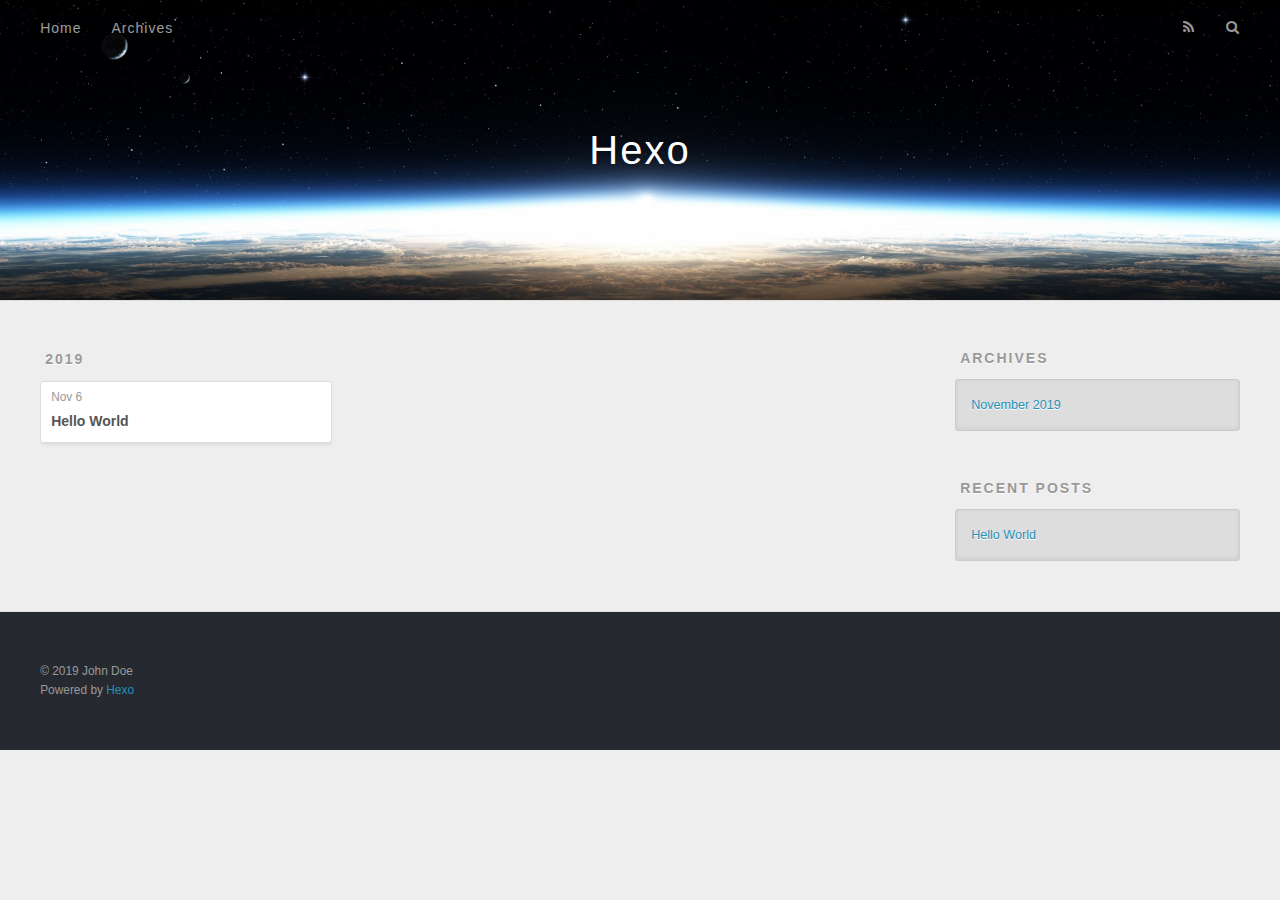
==== archives/index.html @ b340e349 "Site updated: 2019-11-06 11:06:45" ====
<!DOCTYPE html>
<html>
<head>
  <meta charset="utf-8">
  

  
  <title>Archives | Hexo</title>
  <meta name="viewport" content="width=device-width, initial-scale=1, maximum-scale=1">
  <meta property="og:type" content="website">
<meta property="og:title" content="Hexo">
<meta property="og:url" content="http:&#x2F;&#x2F;yoursite.com&#x2F;archives&#x2F;index.html">
<meta property="og:site_name" content="Hexo">
<meta property="og:locale" content="en">
<meta name="twitter:card" content="summary">
  
    <link rel="alternate" href="/atom.xml" title="Hexo" type="application/atom+xml">
  
  
    <link rel="icon" href="/favicon.png">
  
  
    <link href="//fonts.googleapis.com/css?family=Source+Code+Pro" rel="stylesheet" type="text/css">
  
  <link rel="stylesheet" href="/css/style.css">
</head>

<body>
  <div id="container">
    <div id="wrap">
      <header id="header">
  <div id="banner"></div>
  <div id="header-outer" class="outer">
    <div id="header-title" class="inner">
      <h1 id="logo-wrap">
        <a href="/" id="logo">Hexo</a>
      </h1>
      
    </div>
    <div id="header-inner" class="inner">
      <nav id="main-nav">
        <a id="main-nav-toggle" class="nav-icon"></a>
        
          <a class="main-nav-link" href="/">Home</a>
        
          <a class="main-nav-link" href="/archives">Archives</a>
        
      </nav>
      <nav id="sub-nav">
        
          <a id="nav-rss-link" class="nav-icon" href="/atom.xml" title="RSS Feed"></a>
        
        <a id="nav-search-btn" class="nav-icon" title="Search"></a>
      </nav>
      <div id="search-form-wrap">
        <form action="//google.com/search" method="get" accept-charset="UTF-8" class="search-form"><input type="search" name="q" class="search-form-input" placeholder="Search"><button type="submit" class="search-form-submit">&#xF002;</button><input type="hidden" name="sitesearch" value="http://yoursite.com"></form>
      </div>
    </div>
  </div>
</header>
      <div class="outer">
        <section id="main">
  
  
    
    
      
      
      <section class="archives-wrap">
        <div class="archive-year-wrap">
          <a href="/archives/2019" class="archive-year">2019</a>
        </div>
        <div class="archives">
    
    <article class="archive-article archive-type-post">
  <div class="archive-article-inner">
    <header class="archive-article-header">
      <a href="/2019/11/06/hello-world/" class="archive-article-date">
  <time datetime="2019-11-05T23:53:59.332Z" itemprop="datePublished">Nov 6</time>
</a>
      
  
    <h1 itemprop="name">
      <a class="archive-article-title" href="/2019/11/06/hello-world/">Hello World</a>
    </h1>
  

    </header>
  </div>
</article>
  
  
    </div></section>
  


</section>
        
          <aside id="sidebar">
  
    

  
    

  
    
  
    
  <div class="widget-wrap">
    <h3 class="widget-title">Archives</h3>
    <div class="widget">
      <ul class="archive-list"><li class="archive-list-item"><a class="archive-list-link" href="/archives/2019/11/">November 2019</a></li></ul>
    </div>
  </div>


  
    
  <div class="widget-wrap">
    <h3 class="widget-title">Recent Posts</h3>
    <div class="widget">
      <ul>
        
          <li>
            <a href="/2019/11/06/hello-world/">Hello World</a>
          </li>
        
      </ul>
    </div>
  </div>

  
</aside>
        
      </div>
      <footer id="footer">
  
  <div class="outer">
    <div id="footer-info" class="inner">
      &copy; 2019 John Doe<br>
      Powered by <a href="http://hexo.io/" target="_blank">Hexo</a>
    </div>
  </div>
</footer>
    </div>
    <nav id="mobile-nav">
  
    <a href="/" class="mobile-nav-link">Home</a>
  
    <a href="/archives" class="mobile-nav-link">Archives</a>
  
</nav>
    

<script src="//ajax.googleapis.com/ajax/libs/jquery/2.0.3/jquery.min.js"></script>


  <link rel="stylesheet" href="/fancybox/jquery.fancybox.css">
  <script src="/fancybox/jquery.fancybox.pack.js"></script>


<script src="/js/script.js"></script>



  </div>
</body>
</html>
---- css/style.css ----
body {
  width: 100%;
}
body:before,
body:after {
  content: "";
  display: table;
}
body:after {
  clear: both;
}
html,
body,
div,
span,
applet,
object,
iframe,
h1,
h2,
h3,
h4,
h5,
h6,
p,
blockquote,
pre,
a,
abbr,
acronym,
address,
big,
cite,
code,
del,
dfn,
em,
img,
ins,
kbd,
q,
s,
samp,
small,
strike,
strong,
sub,
sup,
tt,
var,
dl,
dt,
dd,
ol,
ul,
li,
fieldset,
form,
label,
legend,
table,
caption,
tbody,
tfoot,
thead,
tr,
th,
td {
  margin: 0;
  padding: 0;
  border: 0;
  outline: 0;
  font-weight: inherit;
  font-style: inherit;
  font-family: inherit;
  font-size: 100%;
  vertical-align: baseline;
}
body {
  line-height: 1;
  color: #000;
  background: #fff;
}
ol,
ul {
  list-style: none;
}
table {
  border-collapse: separate;
  border-spacing: 0;
  vertical-align: middle;
}
caption,
th,
td {
  text-align: left;
  font-weight: normal;
  vertical-align: middle;
}
a img {
  border: none;
}
input,
button {
  margin: 0;
  padding: 0;
}
input::-moz-focus-inner,
button::-moz-focus-inner {
  border: 0;
  padding: 0;
}
@font-face {
  font-family: FontAwesome;
  font-style: normal;
  font-weight: normal;
  src: url("fonts/fontawesome-webfont.eot?v=#4.0.3");
  src: url("fonts/fontawesome-webfont.eot?#iefix&v=#4.0.3") format("embedded-opentype"), url("fonts/fontawesome-webfont.woff?v=#4.0.3") format("woff"), url("fonts/fontawesome-webfont.ttf?v=#4.0.3") format("truetype"), url("fonts/fontawesome-webfont.svg#fontawesomeregular?v=#4.0.3") format("svg");
}
html,
body,
#container {
  height: 100%;
}
body {
  background: #eee;
  font: 14px -apple-system, BlinkMacSystemFont, "Segoe UI", "Roboto", "Oxygen", "Ubuntu", "Cantarell", "Fira Sans", "Droid Sans", "Helvetica Neue", sans-serif;
  -webkit-text-size-adjust: 100%;
}
.outer {
  max-width: 1220px;
  margin: 0 auto;
  padding: 0 20px;
}
.outer:before,
.outer:after {
  content: "";
  display: table;
}
.outer:after {
  clear: both;
}
.inner {
  display: inline;
  float: left;
  width: 98.33333333333333%;
  margin: 0 0.833333333333333%;
}
.left,
.alignleft {
  float: left;
}
.right,
.alignright {
  float: right;
}
.clear {
  clear: both;
}
#container {
  position: relative;
}
.mobile-nav-on {
  overflow: hidden;
}
#wrap {
  height: 100%;
  width: 100%;
  position: absolute;
  top: 0;
  left: 0;
  -webkit-transition: 0.2s ease-out;
  -moz-transition: 0.2s ease-out;
  -ms-transition: 0.2s ease-out;
  transition: 0.2s ease-out;
  z-index: 1;
  background: #eee;
}
.mobile-nav-on #wrap {
  left: 280px;
}
@media screen and (min-width: 768px) {
  #main {
    display: inline;
    float: left;
    width: 73.33333333333333%;
    margin: 0 0.833333333333333%;
  }
}
.article-date,
.article-category-link,
.archive-year,
.widget-title {
  text-decoration: none;
  text-transform: uppercase;
  letter-spacing: 2px;
  color: #999;
  margin-bottom: 1em;
  margin-left: 5px;
  line-height: 1em;
  text-shadow: 0 1px #fff;
  font-weight: bold;
}
.article-inner,
.archive-article-inner {
  background: #fff;
  -webkit-box-shadow: 1px 2px 3px #ddd;
  box-shadow: 1px 2px 3px #ddd;
  border: 1px solid #ddd;
  border-radius: 3px;
}
.article-entry h1,
.widget h1 {
  font-size: 2em;
}
.article-entry h2,
.widget h2 {
  font-size: 1.5em;
}
.article-entry h3,
.widget h3 {
  font-size: 1.3em;
}
.article-entry h4,
.widget h4 {
  font-size: 1.2em;
}
.article-entry h5,
.widget h5 {
  font-size: 1em;
}
.article-entry h6,
.widget h6 {
  font-size: 1em;
  color: #999;
}
.article-entry hr,
.widget hr {
  border: 1px dashed #ddd;
}
.article-entry strong,
.widget strong {
  font-weight: bold;
}
.article-entry em,
.widget em,
.article-entry cite,
.widget cite {
  font-style: italic;
}
.article-entry sup,
.widget sup,
.article-entry sub,
.widget sub {
  font-size: 0.75em;
  line-height: 0;
  position: relative;
  vertical-align: baseline;
}
.article-entry sup,
.widget sup {
  top: -0.5em;
}
.article-entry sub,
.widget sub {
  bottom: -0.2em;
}
.article-entry small,
.widget small {
  font-size: 0.85em;
}
.article-entry acronym,
.widget acronym,
.article-entry abbr,
.widget abbr {
  border-bottom: 1px dotted;
}
.article-entry ul,
.widget ul,
.article-entry ol,
.widget ol,
.article-entry dl,
.widget dl {
  margin: 0 20px;
  line-height: 1.6em;
}
.article-entry ul ul,
.widget ul ul,
.article-entry ol ul,
.widget ol ul,
.article-entry ul ol,
.widget ul ol,
.article-entry ol ol,
.widget ol ol {
  margin-top: 0;
  margin-bottom: 0;
}
.article-entry ul,
.widget ul {
  list-style: disc;
}
.article-entry ol,
.widget ol {
  list-style: decimal;
}
.article-entry dt,
.widget dt {
  font-weight: bold;
}
#header {
  height: 300px;
  position: relative;
  border-bottom: 1px solid #ddd;
}
#header:before,
#header:after {
  content: "";
  position: absolute;
  left: 0;
  right: 0;
  height: 40px;
}
#header:before {
  top: 0;
  background: -webkit-linear-gradient(rgba(0,0,0,0.2), transparent);
  background: -moz-linear-gradient(rgba(0,0,0,0.2), transparent);
  background: -ms-linear-gradient(rgba(0,0,0,0.2), transparent);
  background: linear-gradient(rgba(0,0,0,0.2), transparent);
}
#header:after {
  bottom: 0;
  background: -webkit-linear-gradient(transparent, rgba(0,0,0,0.2));
  background: -moz-linear-gradient(transparent, rgba(0,0,0,0.2));
  background: -ms-linear-gradient(transparent, rgba(0,0,0,0.2));
  background: linear-gradient(transparent, rgba(0,0,0,0.2));
}
#header-outer {
  height: 100%;
  position: relative;
}
#header-inner {
  position: relative;
  overflow: hidden;
}
#banner {
  position: absolute;
  top: 0;
  left: 0;
  width: 100%;
  height: 100%;
  background: url("images/banner.jpg") center #000;
  -webkit-background-size: cover;
  -moz-background-size: cover;
  background-size: cover;
  z-index: -1;
}
#header-title {
  text-align: center;
  height: 40px;
  position: absolute;
  top: 50%;
  left: 0;
  margin-top: -20px;
}
#logo,
#subtitle {
  text-decoration: none;
  color: #fff;
  font-weight: 300;
  text-shadow: 0 1px 4px rgba(0,0,0,0.3);
}
#logo {
  font-size: 40px;
  line-height: 40px;
  letter-spacing: 2px;
}
#subtitle {
  font-size: 16px;
  line-height: 16px;
  letter-spacing: 1px;
}
#subtitle-wrap {
  margin-top: 16px;
}
#main-nav {
  float: left;
  margin-left: -15px;
}
.nav-icon,
.main-nav-link {
  float: left;
  color: #fff;
  opacity: 0.6;
  text-decoration: none;
  text-shadow: 0 1px rgba(0,0,0,0.2);
  -webkit-transition: opacity 0.2s;
  -moz-transition: opacity 0.2s;
  -ms-transition: opacity 0.2s;
  transition: opacity 0.2s;
  display: block;
  padding: 20px 15px;
}
.nav-icon:hover,
.main-nav-link:hover {
  opacity: 1;
}
.nav-icon {
  font-family: FontAwesome;
  text-align: center;
  font-size: 14px;
  width: 14px;
  height: 14px;
  padding: 20px 15px;
  position: relative;
  cursor: pointer;
}
.main-nav-link {
  font-weight: 300;
  letter-spacing: 1px;
}
@media screen and (max-width: 479px) {
  .main-nav-link {
    display: none;
  }
}
#main-nav-toggle {
  display: none;
}
#main-nav-toggle:before {
  content: "\f0c9";
}
@media screen and (max-width: 479px) {
  #main-nav-toggle {
    display: block;
  }
}
#sub-nav {
  float: right;
  margin-right: -15px;
}
#nav-rss-link:before {
  content: "\f09e";
}
#nav-search-btn:before {
  content: "\f002";
}
#search-form-wrap {
  position: absolute;
  top: 15px;
  width: 150px;
  height: 30px;
  right: -150px;
  opacity: 0;
  -webkit-transition: 0.2s ease-out;
  -moz-transition: 0.2s ease-out;
  -ms-transition: 0.2s ease-out;
  transition: 0.2s ease-out;
}
#search-form-wrap.on {
  opacity: 1;
  right: 0;
}
@media screen and (max-width: 479px) {
  #search-form-wrap {
    width: 100%;
    right: -100%;
  }
}
.search-form {
  position: absolute;
  top: 0;
  left: 0;
  right: 0;
  background: #fff;
  padding: 5px 15px;
  border-radius: 15px;
  -webkit-box-shadow: 0 0 10px rgba(0,0,0,0.3);
  box-shadow: 0 0 10px rgba(0,0,0,0.3);
}
.search-form-input {
  border: none;
  background: none;
  color: #555;
  width: 100%;
  font: 13px -apple-system, BlinkMacSystemFont, "Segoe UI", "Roboto", "Oxygen", "Ubuntu", "Cantarell", "Fira Sans", "Droid Sans", "Helvetica Neue", sans-serif;
  outline: none;
}
.search-form-input::-webkit-search-results-decoration,
.search-form-input::-webkit-search-cancel-button {
  -webkit-appearance: none;
}
.search-form-submit {
  position: absolute;
  top: 50%;
  right: 10px;
  margin-top: -7px;
  font: 13px FontAwesome;
  border: none;
  background: none;
  color: #bbb;
  cursor: pointer;
}
.search-form-submit:hover,
.search-form-submit:focus {
  color: #777;
}
.article {
  margin: 50px 0;
}
.article-inner {
  overflow: hidden;
}
.article-meta:before,
.article-meta:after {
  content: "";
  display: table;
}
.article-meta:after {
  clear: both;
}
.article-date {
  float: left;
}
.article-category {
  float: left;
  line-height: 1em;
  color: #ccc;
  text-shadow: 0 1px #fff;
  margin-left: 8px;
}
.article-category:before {
  content: "\2022";
}
.article-category-link {
  margin: 0 12px 1em;
}
.article-header {
  padding: 20px 20px 0;
}
.article-title {
  text-decoration: none;
  font-size: 2em;
  font-weight: bold;
  color: #555;
  line-height: 1.1em;
  -webkit-transition: color 0.2s;
  -moz-transition: color 0.2s;
  -ms-transition: color 0.2s;
  transition: color 0.2s;
}
a.article-title:hover {
  color: #258fb8;
}
.article-entry {
  color: #555;
  padding: 0 20px;
}
.article-entry:before,
.article-entry:after {
  content: "";
  display: table;
}
.article-entry:after {
  clear: both;
}
.article-entry p,
.article-entry table {
  line-height: 1.6em;
  margin: 1.6em 0;
}
.article-entry h1,
.article-entry h2,
.article-entry h3,
.article-entry h4,
.article-entry h5,
.article-entry h6 {
  font-weight: bold;
}
.article-entry h1,
.article-entry h2,
.article-entry h3,
.article-entry h4,
.article-entry h5,
.article-entry h6 {
  line-height: 1.1em;
  margin: 1.1em 0;
}
.article-entry a {
  color: #258fb8;
  text-decoration: none;
}
.article-entry a:hover {
  text-decoration: underline;
}
.article-entry ul,
.article-entry ol,
.article-entry dl {
  margin-top: 1.6em;
  margin-bottom: 1.6em;
}
.article-entry img,
.article-entry video {
  max-width: 100%;
  height: auto;
  display: block;
  margin: auto;
}
.article-entry iframe {
  border: none;
}
.article-entry table {
  width: 100%;
  border-collapse: collapse;
  border-spacing: 0;
}
.article-entry th {
  font-weight: bold;
  border-bottom: 3px solid #ddd;
  padding-bottom: 0.5em;
}
.article-entry td {
  border-bottom: 1px solid #ddd;
  padding: 10px 0;
}
.article-entry blockquote {
  font-family: Georgia, "Times New Roman", serif;
  font-size: 1.4em;
  margin: 1.6em 20px;
  text-align: center;
}
.article-entry blockquote footer {
  font-size: 14px;
  margin: 1.6em 0;
  font-family: -apple-system, BlinkMacSystemFont, "Segoe UI", "Roboto", "Oxygen", "Ubuntu", "Cantarell", "Fira Sans", "Droid Sans", "Helvetica Neue", sans-serif;
}
.article-entry blockquote footer cite:before {
  content: "—";
  padding: 0 0.5em;
}
.article-entry .pullquote {
  text-align: left;
  width: 45%;
  margin: 0;
}
.article-entry .pullquote.left {
  margin-left: 0.5em;
  margin-right: 1em;
}
.article-entry .pullquote.right {
  margin-right: 0.5em;
  margin-left: 1em;
}
.article-entry .caption {
  color: #999;
  display: block;
  font-size: 0.9em;
  margin-top: 0.5em;
  position: relative;
  text-align: center;
}
.article-entry .video-container {
  position: relative;
  padding-top: 56.25%;
  height: 0;
  overflow: hidden;
}
.article-entry .video-container iframe,
.article-entry .video-container object,
.article-entry .video-container embed {
  position: absolute;
  top: 0;
  left: 0;
  width: 100%;
  height: 100%;
  margin-top: 0;
}
.article-more-link a {
  display: inline-block;
  line-height: 1em;
  padding: 6px 15px;
  border-radius: 15px;
  background: #eee;
  color: #999;
  text-shadow: 0 1px #fff;
  text-decoration: none;
}
.article-more-link a:hover {
  background: #258fb8;
  color: #fff;
  text-decoration: none;
  text-shadow: 0 1px #1e7293;
}
.article-footer {
  font-size: 0.85em;
  line-height: 1.6em;
  border-top: 1px solid #ddd;
  padding-top: 1.6em;
  margin: 0 20px 20px;
}
.article-footer:before,
.article-footer:after {
  content: "";
  display: table;
}
.article-footer:after {
  clear: both;
}
.article-footer a {
  color: #999;
  text-decoration: none;
}
.article-footer a:hover {
  color: #555;
}
.article-tag-list-item {
  float: left;
  margin-right: 10px;
}
.article-tag-list-link:before {
  content: "#";
}
.article-comment-link {
  float: right;
}
.article-comment-link:before {
  content: "\f075";
  font-family: FontAwesome;
  padding-right: 8px;
}
.article-share-link {
  cursor: pointer;
  float: right;
  margin-left: 20px;
}
.article-share-link:before {
  content: "\f064";
  font-family: FontAwesome;
  padding-right: 6px;
}
#article-nav {
  position: relative;
}
#article-nav:before,
#article-nav:after {
  content: "";
  display: table;
}
#article-nav:after {
  clear: both;
}
@media screen and (min-width: 768px) {
  #article-nav {
    margin: 50px 0;
  }
  #article-nav:before {
    width: 8px;
    height: 8px;
    position: absolute;
    top: 50%;
    left: 50%;
    margin-top: -4px;
    margin-left: -4px;
    content: "";
    border-radius: 50%;
    background: #ddd;
    -webkit-box-shadow: 0 1px 2px #fff;
    box-shadow: 0 1px 2px #fff;
  }
}
.article-nav-link-wrap {
  text-decoration: none;
  text-shadow: 0 1px #fff;
  color: #999;
  -webkit-box-sizing: border-box;
  -moz-box-sizing: border-box;
  box-sizing: border-box;
  margin-top: 50px;
  text-align: center;
  display: block;
}
.article-nav-link-wrap:hover {
  color: #555;
}
@media screen and (min-width: 768px) {
  .article-nav-link-wrap {
    width: 50%;
    margin-top: 0;
  }
}
@media screen and (min-width: 768px) {
  #article-nav-newer {
    float: left;
    text-align: right;
    padding-right: 20px;
  }
}
@media screen and (min-width: 768px) {
  #article-nav-older {
    float: right;
    text-align: left;
    padding-left: 20px;
  }
}
.article-nav-caption {
  text-transform: uppercase;
  letter-spacing: 2px;
  color: #ddd;
  line-height: 1em;
  font-weight: bold;
}
#article-nav-newer .article-nav-caption {
  margin-right: -2px;
}
.article-nav-title {
  font-size: 0.85em;
  line-height: 1.6em;
  margin-top: 0.5em;
}
.article-share-box {
  position: absolute;
  display: none;
  background: #fff;
  -webkit-box-shadow: 1px 2px 10px rgba(0,0,0,0.2);
  box-shadow: 1px 2px 10px rgba(0,0,0,0.2);
  border-radius: 3px;
  margin-left: -145px;
  overflow: hidden;
  z-index: 1;
}
.article-share-box.on {
  display: block;
}
.article-share-input {
  width: 100%;
  background: none;
  -webkit-box-sizing: border-box;
  -moz-box-sizing: border-box;
  box-sizing: border-box;
  font: 14px -apple-system, BlinkMacSystemFont, "Segoe UI", "Roboto", "Oxygen", "Ubuntu", "Cantarell", "Fira Sans", "Droid Sans", "Helvetica Neue", sans-serif;
  padding: 0 15px;
  color: #555;
  outline: none;
  border: 1px solid #ddd;
  border-radius: 3px 3px 0 0;
  height: 36px;
  line-height: 36px;
}
.article-share-links {
  background: #eee;
}
.article-share-links:before,
.article-share-links:after {
  content: "";
  display: table;
}
.article-share-links:after {
  clear: both;
}
.article-share-twitter,
.article-share-facebook,
.article-share-pinterest,
.article-share-google {
  width: 50px;
  height: 36px;
  display: block;
  float: left;
  position: relative;
  color: #999;
  text-shadow: 0 1px #fff;
}
.article-share-twitter:before,
.article-share-facebook:before,
.article-share-pinterest:before,
.article-share-google:before {
  font-size: 20px;
  font-family: FontAwesome;
  width: 20px;
  height: 20px;
  position: absolute;
  top: 50%;
  left: 50%;
  margin-top: -10px;
  margin-left: -10px;
  text-align: center;
}
.article-share-twitter:hover,
.article-share-facebook:hover,
.article-share-pinterest:hover,
.article-share-google:hover {
  color: #fff;
}
.article-share-twitter:before {
  content: "\f099";
}
.article-share-twitter:hover {
  background: #00aced;
  text-shadow: 0 1px #008abe;
}
.article-share-facebook:before {
  content: "\f09a";
}
.article-share-facebook:hover {
  background: #3b5998;
  text-shadow: 0 1px #2f477a;
}
.article-share-pinterest:before {
  content: "\f0d2";
}
.article-share-pinterest:hover {
  background: #cb2027;
  text-shadow: 0 1px #a21a1f;
}
.article-share-google:before {
  content: "\f0d5";
}
.article-share-google:hover {
  background: #dd4b39;
  text-shadow: 0 1px #be3221;
}
.article-gallery {
  background: #000;
  position: relative;
}
.article-gallery-photos {
  position: relative;
  overflow: hidden;
}
.article-gallery-img {
  display: none;
  max-width: 100%;
}
.article-gallery-img:first-child {
  display: block;
}
.article-gallery-img.loaded {
  position: absolute;
  display: block;
}
.article-gallery-img img {
  display: block;
  max-width: 100%;
  margin: 0 auto;
}
#comments {
  background: #fff;
  -webkit-box-shadow: 1px 2px 3px #ddd;
  box-shadow: 1px 2px 3px #ddd;
  padding: 20px;
  border: 1px solid #ddd;
  border-radius: 3px;
  margin: 50px 0;
}
#comments a {
  color: #258fb8;
}
.archives-wrap {
  margin: 50px 0;
}
.archives:before,
.archives:after {
  content: "";
  display: table;
}
.archives:after {
  clear: both;
}
.archive-year-wrap {
  margin-bottom: 1em;
}
.archives {
  -webkit-column-gap: 10px;
  -moz-column-gap: 10px;
  column-gap: 10px;
}
@media screen and (min-width: 480px) and (max-width: 767px) {
  .archives {
    -webkit-column-count: 2;
    -moz-column-count: 2;
    column-count: 2;
  }
}
@media screen and (min-width: 768px) {
  .archives {
    -webkit-column-count: 3;
    -moz-column-count: 3;
    column-count: 3;
  }
}
.archive-article {
  -webkit-column-break-inside: avoid;
  page-break-inside: avoid;
  overflow: hidden;
  break-inside: avoid-column;
}
.archive-article-inner {
  padding: 10px;
  margin-bottom: 15px;
}
.archive-article-title {
  text-decoration: none;
  font-weight: bold;
  color: #555;
  -webkit-transition: color 0.2s;
  -moz-transition: color 0.2s;
  -ms-transition: color 0.2s;
  transition: color 0.2s;
  line-height: 1.6em;
}
.archive-article-title:hover {
  color: #258fb8;
}
.archive-article-footer {
  margin-top: 1em;
}
.archive-article-date {
  color: #999;
  text-decoration: none;
  font-size: 0.85em;
  line-height: 1em;
  margin-bottom: 0.5em;
  display: block;
}
#page-nav {
  margin: 50px auto;
  background: #fff;
  -webkit-box-shadow: 1px 2px 3px #ddd;
  box-shadow: 1px 2px 3px #ddd;
  border: 1px solid #ddd;
  border-radius: 3px;
  text-align: center;
  color: #999;
  overflow: hidden;
}
#page-nav:before,
#page-nav:after {
  content: "";
  display: table;
}
#page-nav:after {
  clear: both;
}
#page-nav a,
#page-nav span {
  padding: 10px 20px;
  line-height: 1;
  height: 2ex;
}
#page-nav a {
  color: #999;
  text-decoration: none;
}
#page-nav a:hover {
  background: #999;
  color: #fff;
}
#page-nav .prev {
  float: left;
}
#page-nav .next {
  float: right;
}
#page-nav .page-number {
  display: inline-block;
}
@media screen and (max-width: 479px) {
  #page-nav .page-number {
    display: none;
  }
}
#page-nav .current {
  color: #555;
  font-weight: bold;
}
#page-nav .space {
  color: #ddd;
}
#footer {
  background: #262a30;
  padding: 50px 0;
  border-top: 1px solid #ddd;
  color: #999;
}
#footer a {
  color: #258fb8;
  text-decoration: none;
}
#footer a:hover {
  text-decoration: underline;
}
#footer-info {
  line-height: 1.6em;
  font-size: 0.85em;
}
.article-entry pre,
.article-entry .highlight {
  background: #2d2d2d;
  margin: 0 -20px;
  padding: 15px 20px;
  border-style: solid;
  border-color: #ddd;
  border-width: 1px 0;
  overflow: auto;
  color: #ccc;
  line-height: 22.400000000000002px;
}
.article-entry .highlight .gutter pre,
.article-entry .gist .gist-file .gist-data .line-numbers {
  color: #666;
  font-size: 0.85em;
}
.article-entry pre,
.article-entry code {
  font-family: "Source Code Pro", Consolas, Monaco, Menlo, Consolas, monospace;
}
.article-entry code {
  background: #eee;
  text-shadow: 0 1px #fff;
  padding: 0 0.3em;
}
.article-entry pre code {
  background: none;
  text-shadow: none;
  padding: 0;
}
.article-entry .highlight pre {
  border: none;
  margin: 0;
  padding: 0;
}
.article-entry .highlight table {
  margin: 0;
  width: auto;
}
.article-entry .highlight td {
  border: none;
  padding: 0;
}
.article-entry .highlight figcaption {
  font-size: 0.85em;
  color: #999;
  line-height: 1em;
  margin-bottom: 1em;
}
.article-entry .highlight figcaption:before,
.article-entry .highlight figcaption:after {
  content: "";
  display: table;
}
.article-entry .highlight figcaption:after {
  clear: both;
}
.article-entry .highlight figcaption a {
  float: right;
}
.article-entry .highlight .gutter pre {
  text-align: right;
  padding-right: 20px;
}
.article-entry .highlight .line {
  height: 22.400000000000002px;
}
.article-entry .highlight .line.marked {
  background: #515151;
}
.article-entry .gist {
  margin: 0 -20px;
  border-style: solid;
  border-color: #ddd;
  border-width: 1px 0;
  background: #2d2d2d;
  padding: 15px 20px 15px 0;
}
.article-entry .gist .gist-file {
  border: none;
  font-family: "Source Code Pro", Consolas, Monaco, Menlo, Consolas, monospace;
  margin: 0;
}
.article-entry .gist .gist-file .gist-data {
  background: none;
  border: none;
}
.article-entry .gist .gist-file .gist-data .line-numbers {
  background: none;
  border: none;
  padding: 0 20px 0 0;
}
.article-entry .gist .gist-file .gist-data .line-data {
  padding: 0 !important;
}
.article-entry .gist .gist-file .highlight {
  margin: 0;
  padding: 0;
  border: none;
}
.article-entry .gist .gist-file .gist-meta {
  background: #2d2d2d;
  color: #999;
  font: 0.85em -apple-system, BlinkMacSystemFont, "Segoe UI", "Roboto", "Oxygen", "Ubuntu", "Cantarell", "Fira Sans", "Droid Sans", "Helvetica Neue", sans-serif;
  text-shadow: 0 0;
  padding: 0;
  margin-top: 1em;
  margin-left: 20px;
}
.article-entry .gist .gist-file .gist-meta a {
  color: #258fb8;
  font-weight: normal;
}
.article-entry .gist .gist-file .gist-meta a:hover {
  text-decoration: underline;
}
pre .comment,
pre .title {
  color: #999;
}
pre .variable,
pre .attribute,
pre .tag,
pre .regexp,
pre .ruby .constant,
pre .xml .tag .title,
pre .xml .pi,
pre .xml .doctype,
pre .html .doctype,
pre .css .id,
pre .css .class,
pre .css .pseudo {
  color: #f2777a;
}
pre .number,
pre .preprocessor,
pre .built_in,
pre .literal,
pre .params,
pre .constant {
  color: #f99157;
}
pre .class,
pre .ruby .class .title,
pre .css .rules .attribute {
  color: #9c9;
}
pre .string,
pre .value,
pre .inheritance,
pre .header,
pre .ruby .symbol,
pre .xml .cdata {
  color: #9c9;
}
pre .css .hexcolor {
  color: #6cc;
}
pre .function,
pre .python .decorator,
pre .python .title,
pre .ruby .function .title,
pre .ruby .title .keyword,
pre .perl .sub,
pre .javascript .title,
pre .coffeescript .title {
  color: #69c;
}
pre .keyword,
pre .javascript .function {
  color: #c9c;
}
@media screen and (max-width: 479px) {
  #mobile-nav {
    position: absolute;
    top: 0;
    left: 0;
    width: 280px;
    height: 100%;
    background: #191919;
    border-right: 1px solid #fff;
  }
}
@media screen and (max-width: 479px) {
  .mobile-nav-link {
    display: block;
    color: #999;
    text-decoration: none;
    padding: 15px 20px;
    font-weight: bold;
  }
  .mobile-nav-link:hover {
    color: #fff;
  }
}
@media screen and (min-width: 768px) {
  #sidebar {
    display: inline;
    float: left;
    width: 23.333333333333332%;
    margin: 0 0.833333333333333%;
  }
}
.widget-wrap {
  margin: 50px 0;
}
.widget {
  color: #777;
  text-shadow: 0 1px #fff;
  background: #ddd;
  -webkit-box-shadow: 0 -1px 4px #ccc inset;
  box-shadow: 0 -1px 4px #ccc inset;
  border: 1px solid #ccc;
  padding: 15px;
  border-radius: 3px;
}
.widget a {
  color: #258fb8;
  text-decoration: none;
}
.widget a:hover {
  text-decoration: underline;
}
.widget ul ul,
.widget ol ul,
.widget dl ul,
.widget ul ol,
.widget ol ol,
.widget dl ol,
.widget ul dl,
.widget ol dl,
.widget dl dl {
  margin-left: 15px;
  list-style: disc;
}
.widget {
  line-height: 1.6em;
  word-wrap: break-word;
  font-size: 0.9em;
}
.widget ul,
.widget ol {
  list-style: none;
  margin: 0;
}
.widget ul ul,
.widget ol ul,
.widget ul ol,
.widget ol ol {
  margin: 0 20px;
}
.widget ul ul,
.widget ol ul {
  list-style: disc;
}
.widget ul ol,
.widget ol ol {
  list-style: decimal;
}
.category-list-count,
.tag-list-count,
.archive-list-count {
  padding-left: 5px;
  color: #999;
  font-size: 0.85em;
}
.category-list-count:before,
.tag-list-count:before,
.archive-list-count:before {
  content: "(";
}
.category-list-count:after,
.tag-list-count:after,
.archive-list-count:after {
  content: ")";
}
.tagcloud a {
  margin-right: 5px;
  display: inline-block;
}
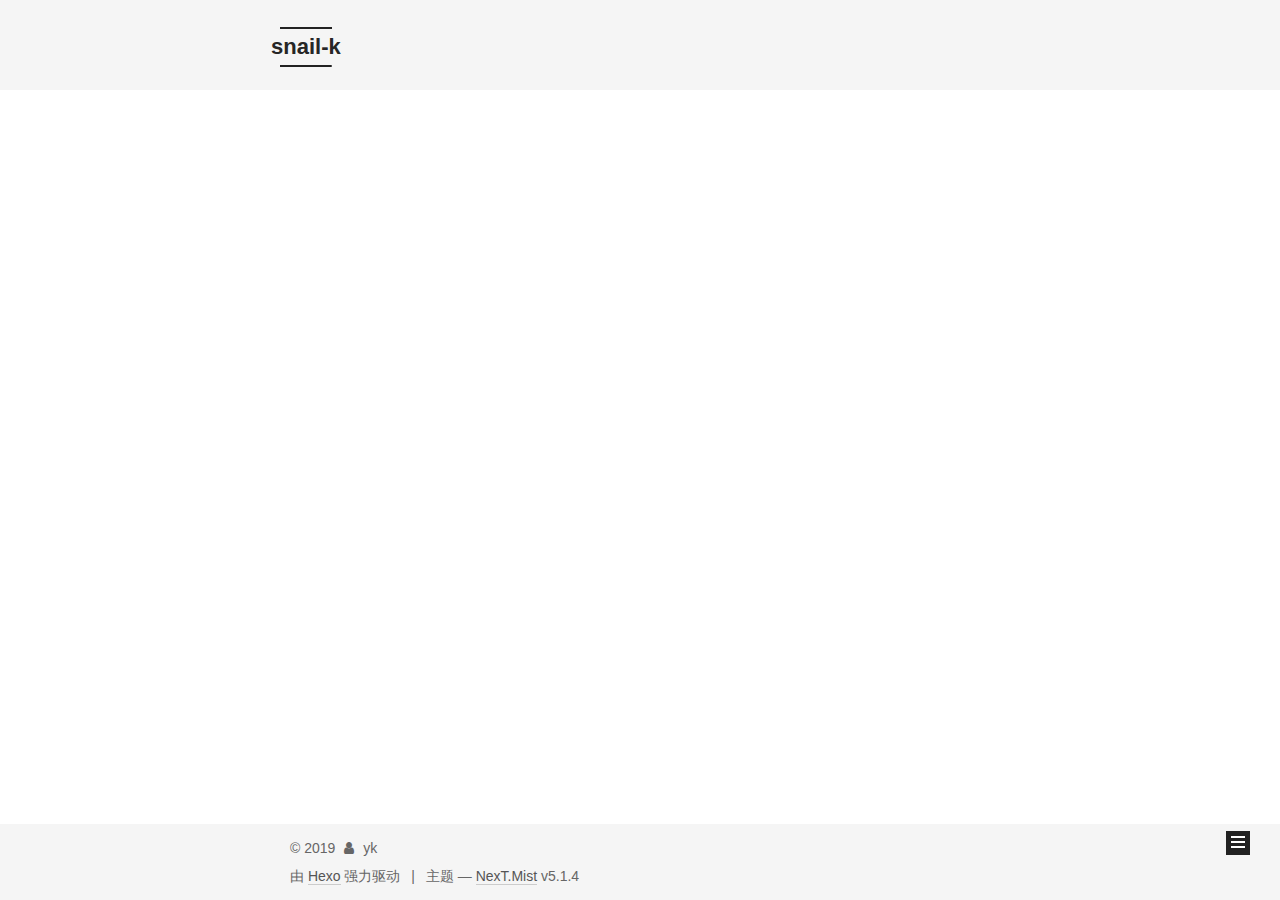
==== commit 8d58035f: "Site updated: 2019-11-24 19:44:57" ====
--- a/archives/index.html
+++ b/archives/index.html
@@ -1,169 +1,628 @@
 <!DOCTYPE html>
-<html>
+
+
+
+  
+
+
+<html class="theme-next mist use-motion" lang="zh-Hans">
 <head>
-  <meta charset="utf-8">
-  
-
-  
-  <title>Archives | Hexo</title>
-  <meta name="viewport" content="width=device-width, initial-scale=1, maximum-scale=1">
-  <meta property="og:type" content="website">
-<meta property="og:title" content="Hexo">
+  <meta charset="UTF-8"/>
+<meta http-equiv="X-UA-Compatible" content="IE=edge" />
+<meta name="viewport" content="width=device-width, initial-scale=1, maximum-scale=1"/>
+<meta name="theme-color" content="#222">
+
+
+
+
+
+
+
+
+
+<meta http-equiv="Cache-Control" content="no-transform" />
+<meta http-equiv="Cache-Control" content="no-siteapp" />
+
+
+
+
+
+
+
+
+
+
+
+
+
+
+
+
+  
+  
+  <link href="/lib/fancybox/source/jquery.fancybox.css?v=2.1.5" rel="stylesheet" type="text/css" />
+
+
+
+
+
+
+
+<link href="/lib/font-awesome/css/font-awesome.min.css?v=4.6.2" rel="stylesheet" type="text/css" />
+
+<link href="/css/main.css?v=5.1.4" rel="stylesheet" type="text/css" />
+
+
+  <link rel="apple-touch-icon" sizes="180x180" href="/images/apple-touch-icon-next.png?v=5.1.4">
+
+
+  <link rel="icon" type="image/png" sizes="32x32" href="/images/favicon-32x32-next.png?v=5.1.4">
+
+
+  <link rel="icon" type="image/png" sizes="16x16" href="/images/favicon-16x16-next.png?v=5.1.4">
+
+
+  <link rel="mask-icon" href="/images/logo.svg?v=5.1.4" color="#222">
+
+
+
+
+
+  <meta name="keywords" content="Hexo, NexT" />
+
+
+
+
+
+  <link rel="alternate" href="/atom.xml" title="snail-k" type="application/atom+xml" />
+
+
+
+
+
+
+<meta name="description" content="snail-k blog, Coding~~Coding~~~">
+<meta property="og:type" content="website">
+<meta property="og:title" content="snail-k">
 <meta property="og:url" content="http:&#x2F;&#x2F;yoursite.com&#x2F;archives&#x2F;index.html">
-<meta property="og:site_name" content="Hexo">
-<meta property="og:locale" content="en">
+<meta property="og:site_name" content="snail-k">
+<meta property="og:description" content="snail-k blog, Coding~~Coding~~~">
+<meta property="og:locale" content="zh-Hans">
 <meta name="twitter:card" content="summary">
-  
-    <link rel="alternate" href="/atom.xml" title="Hexo" type="application/atom+xml">
-  
-  
-    <link rel="icon" href="/favicon.png">
-  
-  
-    <link href="//fonts.googleapis.com/css?family=Source+Code+Pro" rel="stylesheet" type="text/css">
-  
-  <link rel="stylesheet" href="/css/style.css">
+
+
+
+<script type="text/javascript" id="hexo.configurations">
+  var NexT = window.NexT || {};
+  var CONFIG = {
+    root: '/',
+    scheme: 'Mist',
+    version: '5.1.4',
+    sidebar: {"position":"left","display":"post","offset":12,"b2t":false,"scrollpercent":false,"onmobile":false},
+    fancybox: true,
+    tabs: true,
+    motion: {"enable":true,"async":false,"transition":{"post_block":"fadeIn","post_header":"slideDownIn","post_body":"slideDownIn","coll_header":"slideLeftIn","sidebar":"slideUpIn"}},
+    duoshuo: {
+      userId: '0',
+      author: '博主'
+    },
+    algolia: {
+      applicationID: '',
+      apiKey: '',
+      indexName: '',
+      hits: {"per_page":10},
+      labels: {"input_placeholder":"Search for Posts","hits_empty":"We didn't find any results for the search: ${query}","hits_stats":"${hits} results found in ${time} ms"}
+    }
+  };
+</script>
+
+
+
+  <link rel="canonical" href="http://yoursite.com/archives/"/>
+
+
+
+
+
+  <title>归档 | snail-k</title>
+  
+
+
+
+
+
+
+
+
 </head>
 
-<body>
-  <div id="container">
-    <div id="wrap">
-      <header id="header">
-  <div id="banner"></div>
-  <div id="header-outer" class="outer">
-    <div id="header-title" class="inner">
-      <h1 id="logo-wrap">
-        <a href="/" id="logo">Hexo</a>
-      </h1>
-      
+<body itemscope itemtype="http://schema.org/WebPage" lang="zh-Hans">
+
+  
+  
+    
+  
+
+  <div class="container sidebar-position-left page-archive">
+    <div class="headband"></div>
+
+    <header id="header" class="header" itemscope itemtype="http://schema.org/WPHeader">
+      <div class="header-inner"><div class="site-brand-wrapper">
+  <div class="site-meta ">
+    
+
+    <div class="custom-logo-site-title">
+      <a href="/"  class="brand" rel="start">
+        <span class="logo-line-before"><i></i></span>
+        <span class="site-title">snail-k</span>
+        <span class="logo-line-after"><i></i></span>
+      </a>
     </div>
-    <div id="header-inner" class="inner">
-      <nav id="main-nav">
-        <a id="main-nav-toggle" class="nav-icon"></a>
-        
-          <a class="main-nav-link" href="/">Home</a>
-        
-          <a class="main-nav-link" href="/archives">Archives</a>
-        
-      </nav>
-      <nav id="sub-nav">
-        
-          <a id="nav-rss-link" class="nav-icon" href="/atom.xml" title="RSS Feed"></a>
-        
-        <a id="nav-search-btn" class="nav-icon" title="Search"></a>
-      </nav>
-      <div id="search-form-wrap">
-        <form action="//google.com/search" method="get" accept-charset="UTF-8" class="search-form"><input type="search" name="q" class="search-form-input" placeholder="Search"><button type="submit" class="search-form-submit">&#xF002;</button><input type="hidden" name="sitesearch" value="http://yoursite.com"></form>
+      
+        <p class="site-subtitle">Stay Hungary，Stay Foolish</p>
+      
+  </div>
+
+  <div class="site-nav-toggle">
+    <button>
+      <span class="btn-bar"></span>
+      <span class="btn-bar"></span>
+      <span class="btn-bar"></span>
+    </button>
+  </div>
+</div>
+
+<nav class="site-nav">
+  
+
+  
+    <ul id="menu" class="menu">
+      
+        
+        <li class="menu-item menu-item-home">
+          <a href="/%20" rel="section">
+            
+              <i class="menu-item-icon fa fa-fw fa-home"></i> <br />
+            
+            首页
+          </a>
+        </li>
+      
+        
+        <li class="menu-item menu-item-about">
+          <a href="/about/%20" rel="section">
+            
+              <i class="menu-item-icon fa fa-fw fa-user"></i> <br />
+            
+            关于
+          </a>
+        </li>
+      
+        
+        <li class="menu-item menu-item-tags">
+          <a href="/tags/%20" rel="section">
+            
+              <i class="menu-item-icon fa fa-fw fa-tags"></i> <br />
+            
+            标签
+          </a>
+        </li>
+      
+        
+        <li class="menu-item menu-item-categories">
+          <a href="/categories/%20" rel="section">
+            
+              <i class="menu-item-icon fa fa-fw fa-th"></i> <br />
+            
+            分类
+          </a>
+        </li>
+      
+        
+        <li class="menu-item menu-item-archives">
+          <a href="/archives/%20" rel="section">
+            
+              <i class="menu-item-icon fa fa-fw fa-archive"></i> <br />
+            
+            归档
+          </a>
+        </li>
+      
+
+      
+    </ul>
+  
+
+  
+</nav>
+
+
+
+ </div>
+    </header>
+
+    <main id="main" class="main">
+      <div class="main-inner">
+        <div class="content-wrap">
+          <div id="content" class="content">
+            
+
+  
+  
+  
+  <div class="post-block archive">
+    <div id="posts" class="posts-collapse">
+      <span class="archive-move-on"></span>
+
+      <span class="archive-page-counter">
+        
+        
+        
+          
+        
+        嗯..! 目前共计 2 篇日志。 继续努力。
+      </span>
+
+      
+
+        
+        
+        
+
+        
+          
+          <div class="collection-title">
+            <h1 class="archive-year" id="archive-year-2019">2019</h1>
+          </div>
+        
+        
+
+        
+
+  <article class="post post-type-normal" itemscope itemtype="http://schema.org/Article">
+    <header class="post-header">
+
+      <h2 class="post-title">
+        
+            <a class="post-title-link" href="/2019/11/24/JS%E4%B8%AD%E7%9A%84Map%E5%92%8CSet/" itemprop="url">
+              
+                <span itemprop="name">JS中的Map和Set</span>
+              
+            </a>
+        
+      </h2>
+
+      <div class="post-meta">
+        <time class="post-time" itemprop="dateCreated"
+              datetime="2019-11-24T19:39:19+08:00"
+              content="2019-11-24" >
+          11-24
+        </time>
       </div>
+
+    </header>
+  </article>
+
+
+
+      
+
+        
+        
+        
+
+        
+        
+
+        
+
+  <article class="post post-type-normal" itemscope itemtype="http://schema.org/Article">
+    <header class="post-header">
+
+      <h2 class="post-title">
+        
+            <a class="post-title-link" href="/2019/11/16/Hexo%E5%AE%89%E8%A3%85%E9%83%A8%E7%BD%B2/" itemprop="url">
+              
+                <span itemprop="name">Hexo安装部署</span>
+              
+            </a>
+        
+      </h2>
+
+      <div class="post-meta">
+        <time class="post-time" itemprop="dateCreated"
+              datetime="2019-11-16T10:15:57+08:00"
+              content="2019-11-16" >
+          11-16
+        </time>
+      </div>
+
+    </header>
+  </article>
+
+
+
+      
+
     </div>
   </div>
-</header>
-      <div class="outer">
-        <section id="main">
-  
-  
-    
-    
-      
-      
-      <section class="archives-wrap">
-        <div class="archive-year-wrap">
-          <a href="/archives/2019" class="archive-year">2019</a>
+  
+  
+  
+
+  
+
+
+
+          </div>
+          
+
+
+          
+
         </div>
-        <div class="archives">
-    
-    <article class="archive-article archive-type-post">
-  <div class="archive-article-inner">
-    <header class="archive-article-header">
-      <a href="/2019/11/06/hello-world/" class="archive-article-date">
-  <time datetime="2019-11-05T23:53:59.332Z" itemprop="datePublished">Nov 6</time>
-</a>
-      
-  
-    <h1 itemprop="name">
-      <a class="archive-article-title" href="/2019/11/06/hello-world/">Hello World</a>
-    </h1>
-  
-
-    </header>
-  </div>
-</article>
-  
-  
-    </div></section>
-  
-
-
-</section>
-        
-          <aside id="sidebar">
-  
-    
-
-  
-    
-
-  
-    
-  
-    
-  <div class="widget-wrap">
-    <h3 class="widget-title">Archives</h3>
-    <div class="widget">
-      <ul class="archive-list"><li class="archive-list-item"><a class="archive-list-link" href="/archives/2019/11/">November 2019</a></li></ul>
+        
+          
+  
+  <div class="sidebar-toggle">
+    <div class="sidebar-toggle-line-wrap">
+      <span class="sidebar-toggle-line sidebar-toggle-line-first"></span>
+      <span class="sidebar-toggle-line sidebar-toggle-line-middle"></span>
+      <span class="sidebar-toggle-line sidebar-toggle-line-last"></span>
     </div>
   </div>
 
-
-  
+  <aside id="sidebar" class="sidebar">
     
-  <div class="widget-wrap">
-    <h3 class="widget-title">Recent Posts</h3>
-    <div class="widget">
-      <ul>
-        
-          <li>
-            <a href="/2019/11/06/hello-world/">Hello World</a>
-          </li>
-        
-      </ul>
+    <div class="sidebar-inner">
+
+      
+
+      
+
+      <section class="site-overview-wrap sidebar-panel sidebar-panel-active">
+        <div class="site-overview">
+          <div class="site-author motion-element" itemprop="author" itemscope itemtype="http://schema.org/Person">
+            
+              <p class="site-author-name" itemprop="name">yk</p>
+              <p class="site-description motion-element" itemprop="description">snail-k blog, Coding~~Coding~~~</p>
+          </div>
+
+          <nav class="site-state motion-element">
+
+            
+              <div class="site-state-item site-state-posts">
+              
+                <a href="/archives/%20%7C%7C%20archive">
+              
+                  <span class="site-state-item-count">2</span>
+                  <span class="site-state-item-name">日志</span>
+                </a>
+              </div>
+            
+
+            
+
+            
+
+          </nav>
+
+          
+            <div class="feed-link motion-element">
+              <a href="/atom.xml" rel="alternate">
+                <i class="fa fa-rss"></i>
+                RSS
+              </a>
+            </div>
+          
+
+          
+
+          
+          
+
+          
+          
+
+          
+
+        </div>
+      </section>
+
+      
+
+      
+
     </div>
+  </aside>
+
+
+        
+      </div>
+    </main>
+
+    <footer id="footer" class="footer">
+      <div class="footer-inner">
+        <div class="copyright">&copy; <span itemprop="copyrightYear">2019</span>
+  <span class="with-love">
+    <i class="fa fa-user"></i>
+  </span>
+  <span class="author" itemprop="copyrightHolder">yk</span>
+
+  
+</div>
+
+
+  <div class="powered-by">由 <a class="theme-link" target="_blank" href="https://hexo.io">Hexo</a> 强力驱动</div>
+
+
+
+  <span class="post-meta-divider">|</span>
+
+
+
+  <div class="theme-info">主题 &mdash; <a class="theme-link" target="_blank" href="https://github.com/iissnan/hexo-theme-next">NexT.Mist</a> v5.1.4</div>
+
+
+
+
+        
+
+
+
+
+
+
+
+        
+      </div>
+    </footer>
+
+    
+      <div class="back-to-top">
+        <i class="fa fa-arrow-up"></i>
+        
+      </div>
+    
+
+    
+
   </div>
 
   
-</aside>
-        
-      </div>
-      <footer id="footer">
-  
-  <div class="outer">
-    <div id="footer-info" class="inner">
-      &copy; 2019 John Doe<br>
-      Powered by <a href="http://hexo.io/" target="_blank">Hexo</a>
-    </div>
-  </div>
-</footer>
-    </div>
-    <nav id="mobile-nav">
-  
-    <a href="/" class="mobile-nav-link">Home</a>
-  
-    <a href="/archives" class="mobile-nav-link">Archives</a>
-  
-</nav>
-    
-
-<script src="//ajax.googleapis.com/ajax/libs/jquery/2.0.3/jquery.min.js"></script>
-
-
-  <link rel="stylesheet" href="/fancybox/jquery.fancybox.css">
-  <script src="/fancybox/jquery.fancybox.pack.js"></script>
-
-
-<script src="/js/script.js"></script>
-
-
-
-  </div>
+
+<script type="text/javascript">
+  if (Object.prototype.toString.call(window.Promise) !== '[object Function]') {
+    window.Promise = null;
+  }
+</script>
+
+
+
+
+
+
+
+
+
+  
+
+
+
+
+
+
+
+
+
+
+
+
+  
+  
+    <script type="text/javascript" src="/lib/jquery/index.js?v=2.1.3"></script>
+  
+
+  
+  
+    <script type="text/javascript" src="/lib/fastclick/lib/fastclick.min.js?v=1.0.6"></script>
+  
+
+  
+  
+    <script type="text/javascript" src="/lib/jquery_lazyload/jquery.lazyload.js?v=1.9.7"></script>
+  
+
+  
+  
+    <script type="text/javascript" src="/lib/velocity/velocity.min.js?v=1.2.1"></script>
+  
+
+  
+  
+    <script type="text/javascript" src="/lib/velocity/velocity.ui.min.js?v=1.2.1"></script>
+  
+
+  
+  
+    <script type="text/javascript" src="/lib/fancybox/source/jquery.fancybox.pack.js?v=2.1.5"></script>
+  
+
+
+  
+
+
+  <script type="text/javascript" src="/js/src/utils.js?v=5.1.4"></script>
+
+  <script type="text/javascript" src="/js/src/motion.js?v=5.1.4"></script>
+
+
+
+  
+  
+
+  
+
+  
+
+
+  <script type="text/javascript" src="/js/src/bootstrap.js?v=5.1.4"></script>
+
+
+
+  
+
+
+  
+
+
+
+
+	
+
+
+
+
+
+  
+
+
+
+
+
+  
+
+
+
+
+
+
+
+
+
+
+
+
+  
+
+
+
+
+
+  
+
+  
+
+  
+
+  
+  
+
+  
+
+  
+
+  
+
 </body>
-</html>+</html>
--- a/css/main.css
+++ b/css/main.css
@@ -0,0 +1,2906 @@
+/* normalize.css v3.0.2 | MIT License | git.io/normalize */
+html {
+  font-family: sans-serif; /* 1 */
+  -ms-text-size-adjust: 100%; /* 2 */
+  -webkit-text-size-adjust: 100%; /* 2 */
+}
+body {
+  margin: 0;
+}
+article,
+aside,
+details,
+figcaption,
+figure,
+footer,
+header,
+hgroup,
+main,
+menu,
+nav,
+section,
+summary {
+  display: block;
+}
+audio,
+canvas,
+progress,
+video {
+  display: inline-block; /* 1 */
+  vertical-align: baseline; /* 2 */
+}
+audio:not([controls]) {
+  display: none;
+  height: 0;
+}
+[hidden],
+template {
+  display: none;
+}
+a {
+  background-color: transparent;
+}
+a:active,
+a:hover {
+  outline: 0;
+}
+abbr[title] {
+  border-bottom: 1px dotted;
+}
+b,
+strong {
+  font-weight: bold;
+}
+dfn {
+  font-style: italic;
+}
+h1 {
+  font-size: 2em;
+  margin: 0.67em 0;
+}
+mark {
+  background: #ff0;
+  color: #000;
+}
+small {
+  font-size: 80%;
+}
+sub,
+sup {
+  font-size: 75%;
+  line-height: 0;
+  position: relative;
+  vertical-align: baseline;
+}
+sup {
+  top: -0.5em;
+}
+sub {
+  bottom: -0.25em;
+}
+img {
+  border: 0;
+}
+svg:not(:root) {
+  overflow: hidden;
+}
+figure {
+  margin: 1em 40px;
+}
+hr {
+  -moz-box-sizing: content-box;
+  box-sizing: content-box;
+  height: 0;
+}
+pre {
+  overflow: auto;
+}
+code,
+kbd,
+pre,
+samp {
+  font-family: monospace, monospace;
+  font-size: 1em;
+}
+button,
+input,
+optgroup,
+select,
+textarea {
+  color: inherit; /* 1 */
+  font: inherit; /* 2 */
+  margin: 0; /* 3 */
+}
+button {
+  overflow: visible;
+}
+button,
+select {
+  text-transform: none;
+}
+button,
+html input[type="button"],
+input[type="reset"],
+input[type="submit"] {
+  -webkit-appearance: button; /* 2 */
+  cursor: pointer; /* 3 */
+}
+button[disabled],
+html input[disabled] {
+  cursor: default;
+}
+button::-moz-focus-inner,
+input::-moz-focus-inner {
+  border: 0;
+  padding: 0;
+}
+input {
+  line-height: normal;
+}
+input[type="checkbox"],
+input[type="radio"] {
+  box-sizing: border-box; /* 1 */
+  padding: 0; /* 2 */
+}
+input[type="number"]::-webkit-inner-spin-button,
+input[type="number"]::-webkit-outer-spin-button {
+  height: auto;
+}
+input[type="search"] {
+  -webkit-appearance: textfield; /* 1 */
+  -moz-box-sizing: content-box;
+  -webkit-box-sizing: content-box; /* 2 */
+  box-sizing: content-box;
+}
+input[type="search"]::-webkit-search-cancel-button,
+input[type="search"]::-webkit-search-decoration {
+  -webkit-appearance: none;
+}
+fieldset {
+  border: 1px solid #c0c0c0;
+  margin: 0 2px;
+  padding: 0.35em 0.625em 0.75em;
+}
+legend {
+  border: 0; /* 1 */
+  padding: 0; /* 2 */
+}
+textarea {
+  overflow: auto;
+}
+optgroup {
+  font-weight: bold;
+}
+table {
+  border-collapse: collapse;
+  border-spacing: 0;
+}
+td,
+th {
+  padding: 0;
+}
+::selection {
+  background: #262a30;
+  color: #fff;
+}
+body {
+  position: relative;
+  font-family: 'Lato', "PingFang SC", "Microsoft YaHei", sans-serif;
+  font-size: 14px;
+  line-height: 2;
+  color: #555;
+  background: #fff;
+}
+@media (max-width: 767px) {
+  body {
+    padding-right: 0 !important;
+  }
+}
+@media (min-width: 768px) and (max-width: 991px) {
+  body {
+    padding-right: 0 !important;
+  }
+}
+@media (min-width: 1600px) {
+  body {
+    font-size: 16px;
+  }
+}
+h1,
+h2,
+h3,
+h4,
+h5,
+h6 {
+  margin: 0;
+  padding: 0;
+  font-weight: bold;
+  line-height: 1.5;
+  font-family: 'Lato', "PingFang SC", "Microsoft YaHei", sans-serif;
+}
+h2,
+h3,
+h4,
+h5,
+h6 {
+  margin: 20px 0 15px;
+}
+h1 {
+  font-size: 24px;
+}
+@media (max-width: 767px) {
+  h1 {
+    font-size: 20px;
+  }
+}
+h2 {
+  font-size: 22px;
+}
+@media (max-width: 767px) {
+  h2 {
+    font-size: 18px;
+  }
+}
+h3 {
+  font-size: 20px;
+}
+@media (max-width: 767px) {
+  h3 {
+    font-size: 16px;
+  }
+}
+h4 {
+  font-size: 18px;
+}
+@media (max-width: 767px) {
+  h4 {
+    font-size: 14px;
+  }
+}
+h5 {
+  font-size: 16px;
+}
+@media (max-width: 767px) {
+  h5 {
+    font-size: 12px;
+  }
+}
+h6 {
+  font-size: 14px;
+}
+@media (max-width: 767px) {
+  h6 {
+    font-size: 10px;
+  }
+}
+p {
+  margin: 0 0 20px 0;
+}
+a {
+  color: #555;
+  text-decoration: none;
+  outline: none;
+  border-bottom: 1px solid #999;
+  word-wrap: break-word;
+}
+a:hover {
+  color: #222;
+  border-bottom-color: #222;
+}
+blockquote {
+  margin: 0;
+  padding: 0;
+}
+img {
+  display: block;
+  margin: auto;
+  max-width: 100%;
+  height: auto;
+}
+hr {
+  margin: 40px 0;
+  height: 3px;
+  border: none;
+  background-color: #ddd;
+  background-image: repeating-linear-gradient(-45deg, #fff, #fff 4px, transparent 4px, transparent 8px);
+}
+blockquote {
+  padding: 0 15px;
+  color: #666;
+  border-left: 4px solid #ddd;
+}
+blockquote cite::before {
+  content: "-";
+  padding: 0 5px;
+}
+dt {
+  font-weight: 700;
+}
+dd {
+  margin: 0;
+  padding: 0;
+}
+kbd {
+  border: 1px solid #ccc;
+  border-radius: 0.2em;
+  box-shadow: 0.1em 0.1em 0.2em rgba(0,0,0,0.1);
+  background-color: #f9f9f9;
+  font-family: inherit;
+  background-image: -webkit-linear-gradient(top, #eee, #fff, #eee);
+  padding: 0.1em 0.3em;
+  white-space: nowrap;
+}
+.text-left {
+  text-align: left;
+}
+.text-center {
+  text-align: center;
+}
+.text-right {
+  text-align: right;
+}
+.text-justify {
+  text-align: justify;
+}
+.text-nowrap {
+  white-space: nowrap;
+}
+.text-lowercase {
+  text-transform: lowercase;
+}
+.text-uppercase {
+  text-transform: uppercase;
+}
+.text-capitalize {
+  text-transform: capitalize;
+}
+.center-block {
+  display: block;
+  margin-left: auto;
+  margin-right: auto;
+}
+.clearfix:before,
+.clearfix:after {
+  content: " ";
+  display: table;
+}
+.clearfix:after {
+  clear: both;
+}
+.pullquote {
+  width: 45%;
+}
+.pullquote.left {
+  float: left;
+  margin-left: 5px;
+  margin-right: 10px;
+}
+.pullquote.right {
+  float: right;
+  margin-left: 10px;
+  margin-right: 5px;
+}
+.affix.affix.affix {
+  position: fixed;
+}
+.translation {
+  margin-top: -20px;
+  font-size: 14px;
+  color: #999;
+}
+.scrollbar-measure {
+  width: 100px;
+  height: 100px;
+  overflow: scroll;
+  position: absolute;
+  top: -9999px;
+}
+.use-motion .motion-element {
+  opacity: 0;
+}
+table {
+  margin: 20px 0;
+  width: 100%;
+  border-collapse: collapse;
+  border-spacing: 0;
+  border: 1px solid #ddd;
+  font-size: 14px;
+  table-layout: fixed;
+  word-wrap: break-all;
+}
+table>tbody>tr:nth-of-type(odd) {
+  background-color: #f9f9f9;
+}
+table>tbody>tr:hover {
+  background-color: #f5f5f5;
+}
+caption,
+th,
+td {
+  padding: 8px;
+  text-align: left;
+  vertical-align: middle;
+  font-weight: normal;
+}
+th,
+td {
+  border-bottom: 3px solid #ddd;
+  border-right: 1px solid #eee;
+}
+th {
+  padding-bottom: 10px;
+  font-weight: 700;
+}
+td {
+  border-bottom-width: 1px;
+}
+html,
+body {
+  height: 100%;
+}
+.container {
+  position: relative;
+  min-height: 100%;
+}
+.header-inner {
+  margin: 0 auto;
+  padding: 100px 0 70px;
+  width: 700px;
+}
+@media (min-width: 1600px) {
+  .container .header-inner {
+    width: 900px;
+  }
+}
+.main {
+  padding-bottom: 150px;
+}
+.main-inner {
+  margin: 0 auto;
+  width: 700px;
+}
+@media (min-width: 1600px) {
+  .container .main-inner {
+    width: 900px;
+  }
+}
+.footer {
+  position: absolute;
+  left: 0;
+  bottom: 0;
+  width: 100%;
+  min-height: 50px;
+}
+.footer-inner {
+  box-sizing: border-box;
+  margin: 20px auto;
+  width: 700px;
+}
+@media (min-width: 1600px) {
+  .container .footer-inner {
+    width: 900px;
+  }
+}
+pre,
+.highlight {
+  overflow: auto;
+  margin: 20px 0;
+  padding: 0;
+  font-size: 13px;
+  color: #4d4d4c;
+  background: #f7f7f7;
+  line-height: 1.6;
+}
+pre,
+code {
+  font-family: consolas, Menlo, "PingFang SC", "Microsoft YaHei", monospace;
+}
+code {
+  padding: 2px 4px;
+  word-wrap: break-word;
+  color: #555;
+  background: #eee;
+  border-radius: 3px;
+  font-size: 13px;
+}
+pre {
+  padding: 10px;
+}
+pre code {
+  padding: 0;
+  color: #4d4d4c;
+  background: none;
+  text-shadow: none;
+}
+.highlight {
+  border-radius: 1px;
+}
+.highlight pre {
+  border: none;
+  margin: 0;
+  padding: 10px 0;
+}
+.highlight table {
+  margin: 0;
+  width: auto;
+  border: none;
+}
+.highlight td {
+  border: none;
+  padding: 0;
+}
+.highlight figcaption {
+  font-size: 1em;
+  color: #4d4d4c;
+  line-height: 1em;
+  margin-bottom: 1em;
+}
+.highlight figcaption:before,
+.highlight figcaption:after {
+  content: " ";
+  display: table;
+}
+.highlight figcaption:after {
+  clear: both;
+}
+.highlight figcaption a {
+  float: right;
+  color: #4d4d4c;
+}
+.highlight figcaption a:hover {
+  border-bottom-color: #4d4d4c;
+}
+.highlight .gutter pre {
+  padding-left: 10px;
+  padding-right: 10px;
+  color: #869194;
+  text-align: right;
+  background-color: #eff2f3;
+}
+.highlight .code pre {
+  width: 100%;
+  padding-left: 10px;
+  padding-right: 10px;
+  background-color: #f7f7f7;
+}
+.highlight .line {
+  height: 20px;
+}
+.gutter {
+  -webkit-user-select: none;
+  -moz-user-select: none;
+  -ms-user-select: none;
+  user-select: none;
+}
+.gist table {
+  width: auto;
+}
+.gist table td {
+  border: none;
+}
+pre .deletion {
+  background: #fdd;
+}
+pre .addition {
+  background: #dfd;
+}
+pre .meta {
+  color: #8959a8;
+}
+pre .comment {
+  color: #8e908c;
+}
+pre .variable,
+pre .attribute,
+pre .tag,
+pre .regexp,
+pre .ruby .constant,
+pre .xml .tag .title,
+pre .xml .pi,
+pre .xml .doctype,
+pre .html .doctype,
+pre .css .id,
+pre .css .class,
+pre .css .pseudo {
+  color: #c82829;
+}
+pre .number,
+pre .preprocessor,
+pre .built_in,
+pre .literal,
+pre .params,
+pre .constant,
+pre .command {
+  color: #f5871f;
+}
+pre .ruby .class .title,
+pre .css .rules .attribute,
+pre .string,
+pre .value,
+pre .inheritance,
+pre .header,
+pre .ruby .symbol,
+pre .xml .cdata,
+pre .special,
+pre .number,
+pre .formula {
+  color: #718c00;
+}
+pre .title,
+pre .css .hexcolor {
+  color: #3e999f;
+}
+pre .function,
+pre .python .decorator,
+pre .python .title,
+pre .ruby .function .title,
+pre .ruby .title .keyword,
+pre .perl .sub,
+pre .javascript .title,
+pre .coffeescript .title {
+  color: #4271ae;
+}
+pre .keyword,
+pre .javascript .function {
+  color: #8959a8;
+}
+.full-image.full-image.full-image.full-image {
+  border: none;
+  max-width: 100%;
+  width: auto;
+  margin: 20px auto 25px;
+}
+@media (min-width: 992px) {
+  .full-image.full-image.full-image.full-image {
+    max-width: none;
+    width: 110%;
+    margin: 25px -5%;
+  }
+}
+.blockquote-center,
+.page-home .post-type-quote blockquote,
+.page-post-detail .post-type-quote blockquote {
+  position: relative;
+  margin: 40px 0;
+  padding: 0;
+  border-left: none;
+  text-align: center;
+}
+.blockquote-center::before,
+.page-home .post-type-quote blockquote::before,
+.page-post-detail .post-type-quote blockquote::before,
+.blockquote-center::after,
+.page-home .post-type-quote blockquote::after,
+.page-post-detail .post-type-quote blockquote::after {
+  position: absolute;
+  content: ' ';
+  display: block;
+  width: 100%;
+  height: 24px;
+  opacity: 0.2;
+  background-repeat: no-repeat;
+  background-position: 0 -6px;
+  background-size: 22px 22px;
+}
+.blockquote-center::before,
+.page-home .post-type-quote blockquote::before,
+.page-post-detail .post-type-quote blockquote::before {
+  top: -20px;
+  background-image: url("../images/quote-l.svg");
+  border-top: 1px solid #ccc;
+}
+.blockquote-center::after,
+.page-home .post-type-quote blockquote::after,
+.page-post-detail .post-type-quote blockquote::after {
+  bottom: -20px;
+  background-image: url("../images/quote-r.svg");
+  border-bottom: 1px solid #ccc;
+  background-position: 100% 8px;
+}
+.blockquote-center p,
+.page-home .post-type-quote blockquote p,
+.page-post-detail .post-type-quote blockquote p,
+.blockquote-center div,
+.page-home .post-type-quote blockquote div,
+.page-post-detail .post-type-quote blockquote div {
+  text-align: center;
+}
+.post .post-body .group-picture img {
+  box-sizing: border-box;
+  padding: 0 3px;
+  border: none;
+}
+.post .group-picture-row {
+  overflow: hidden;
+  margin-top: 6px;
+}
+.post .group-picture-row:first-child {
+  margin-top: 0;
+}
+.post .group-picture-column {
+  float: left;
+}
+.page-post-detail .post-body .group-picture-column {
+  float: none;
+  margin-top: 10px;
+  width: auto !important;
+}
+.page-post-detail .post-body .group-picture-column img {
+  margin: 0 auto;
+}
+.page-archive .group-picture-container {
+  overflow: hidden;
+}
+.page-archive .group-picture-row {
+  float: left;
+}
+.page-archive .group-picture-row:first-child {
+  margin-top: 6px;
+}
+.page-archive .group-picture-column {
+  max-width: 150px;
+  max-height: 150px;
+}
+.post-body .note {
+  position: relative;
+  padding: 15px;
+  margin-bottom: 20px;
+  border: 1px solid #eee;
+  border-left-width: 5px;
+  border-radius: 3px;
+}
+.post-body .note h2,
+.post-body .note h3,
+.post-body .note h4,
+.post-body .note h5,
+.post-body .note h6 {
+  margin-top: 0;
+  margin-bottom: 0;
+  border-bottom: initial;
+  padding-top: 0 !important;
+}
+.post-body .note p:first-child,
+.post-body .note ul:first-child,
+.post-body .note ol:first-child,
+.post-body .note table:first-child,
+.post-body .note pre:first-child,
+.post-body .note blockquote:first-child {
+  margin-top: 0;
+}
+.post-body .note p:last-child,
+.post-body .note ul:last-child,
+.post-body .note ol:last-child,
+.post-body .note table:last-child,
+.post-body .note pre:last-child,
+.post-body .note blockquote:last-child {
+  margin-bottom: 0;
+}
+.post-body .note.default {
+  border-left-color: #777;
+}
+.post-body .note.default h2,
+.post-body .note.default h3,
+.post-body .note.default h4,
+.post-body .note.default h5,
+.post-body .note.default h6 {
+  color: #777;
+}
+.post-body .note.primary {
+  border-left-color: #6f42c1;
+}
+.post-body .note.primary h2,
+.post-body .note.primary h3,
+.post-body .note.primary h4,
+.post-body .note.primary h5,
+.post-body .note.primary h6 {
+  color: #6f42c1;
+}
+.post-body .note.info {
+  border-left-color: #428bca;
+}
+.post-body .note.info h2,
+.post-body .note.info h3,
+.post-body .note.info h4,
+.post-body .note.info h5,
+.post-body .note.info h6 {
+  color: #428bca;
+}
+.post-body .note.success {
+  border-left-color: #5cb85c;
+}
+.post-body .note.success h2,
+.post-body .note.success h3,
+.post-body .note.success h4,
+.post-body .note.success h5,
+.post-body .note.success h6 {
+  color: #5cb85c;
+}
+.post-body .note.warning {
+  border-left-color: #f0ad4e;
+}
+.post-body .note.warning h2,
+.post-body .note.warning h3,
+.post-body .note.warning h4,
+.post-body .note.warning h5,
+.post-body .note.warning h6 {
+  color: #f0ad4e;
+}
+.post-body .note.danger {
+  border-left-color: #d9534f;
+}
+.post-body .note.danger h2,
+.post-body .note.danger h3,
+.post-body .note.danger h4,
+.post-body .note.danger h5,
+.post-body .note.danger h6 {
+  color: #d9534f;
+}
+.post-body .label {
+  display: inline;
+  padding: 0 2px;
+  white-space: nowrap;
+}
+.post-body .label.default {
+  background-color: #f0f0f0;
+}
+.post-body .label.primary {
+  background-color: #efe6f7;
+}
+.post-body .label.info {
+  background-color: #e5f2f8;
+}
+.post-body .label.success {
+  background-color: #e7f4e9;
+}
+.post-body .label.warning {
+  background-color: #fcf6e1;
+}
+.post-body .label.danger {
+  background-color: #fae8eb;
+}
+.post-body .tabs {
+  position: relative;
+  display: block;
+  margin-bottom: 20px;
+  padding-top: 10px;
+}
+.post-body .tabs ul.nav-tabs {
+  margin: 0;
+  padding: 0;
+  display: flex;
+  margin-bottom: -1px;
+}
+@media (max-width: 413px) {
+  .post-body .tabs ul.nav-tabs {
+    display: block;
+    margin-bottom: 5px;
+  }
+}
+.post-body .tabs ul.nav-tabs li.tab {
+  list-style-type: none !important;
+  margin: 0 0.25em 0 0;
+  border-top: 3px solid transparent;
+  border-left: 1px solid transparent;
+  border-right: 1px solid transparent;
+}
+@media (max-width: 413px) {
+  .post-body .tabs ul.nav-tabs li.tab {
+    margin: initial;
+    border-top: 1px solid transparent;
+    border-left: 3px solid transparent;
+    border-right: 1px solid transparent;
+    border-bottom: 1px solid transparent;
+  }
+}
+.post-body .tabs ul.nav-tabs li.tab a {
+  outline: 0;
+  border-bottom: initial;
+  display: block;
+  line-height: 1.8em;
+  padding: 0.25em 0.75em;
+  transition-duration: 0.2s;
+  transition-timing-function: ease-out;
+  transition-delay: 0s;
+}
+.post-body .tabs ul.nav-tabs li.tab a i {
+  width: 1.285714285714286em;
+}
+.post-body .tabs ul.nav-tabs li.tab.active {
+  border-top: 3px solid #fc6423;
+  border-left: 1px solid #ddd;
+  border-right: 1px solid #ddd;
+  background-color: #fff;
+}
+@media (max-width: 413px) {
+  .post-body .tabs ul.nav-tabs li.tab.active {
+    border-top: 1px solid #ddd;
+    border-left: 3px solid #fc6423;
+    border-right: 1px solid #ddd;
+    border-bottom: 1px solid #ddd;
+  }
+}
+.post-body .tabs ul.nav-tabs li.tab.active a {
+  cursor: default;
+  color: #555;
+}
+.post-body .tabs .tab-content {
+  background-color: #fff;
+}
+.post-body .tabs .tab-content .tab-pane {
+  border: 1px solid #ddd;
+  padding: 20px 20px 0 20px;
+}
+.post-body .tabs .tab-content .tab-pane:not(.active) {
+  display: none !important;
+}
+.post-body .tabs .tab-content .tab-pane.active {
+  display: block !important;
+}
+.btn {
+  display: inline-block;
+  padding: 0 20px;
+  font-size: 14px;
+  color: #555;
+  background: transparent;
+  border: 2px solid #222;
+  text-decoration: none;
+  border-radius: 0;
+  transition-property: background-color;
+  transition-duration: 0.2s;
+  transition-timing-function: ease-in-out;
+  transition-delay: 0s;
+  line-height: 2;
+}
+.btn:hover {
+  border-color: #222;
+  color: #222;
+  background: #fff;
+}
+.btn +.btn {
+  margin: 0 0 8px 8px;
+}
+.btn .fa-fw {
+  width: 1.285714285714286em;
+  text-align: left;
+}
+.btn-bar {
+  display: block;
+  width: 22px;
+  height: 2px;
+  background: #555;
+  border-radius: 1px;
+}
+.btn-bar+.btn-bar {
+  margin-top: 4px;
+}
+.pagination {
+  margin: 120px 0 40px;
+  text-align: center;
+  border-top: 1px solid #eee;
+}
+.page-number-basic,
+.pagination .prev,
+.pagination .next,
+.pagination .page-number,
+.pagination .space {
+  display: inline-block;
+  position: relative;
+  top: -1px;
+  margin: 0 10px;
+  padding: 0 11px;
+}
+@media (max-width: 767px) {
+  .page-number-basic,
+  .pagination .prev,
+  .pagination .next,
+  .pagination .page-number,
+  .pagination .space {
+    margin: 0 5px;
+  }
+}
+.pagination .prev,
+.pagination .next,
+.pagination .page-number {
+  border-bottom: 0;
+  border-top: 1px solid #eee;
+  transition-property: border-color;
+  transition-duration: 0.2s;
+  transition-timing-function: ease-in-out;
+  transition-delay: 0s;
+}
+.pagination .prev:hover,
+.pagination .next:hover,
+.pagination .page-number:hover {
+  border-top-color: #222;
+}
+.pagination .space {
+  padding: 0;
+  margin: 0;
+}
+.pagination .prev {
+  margin-left: 0;
+}
+.pagination .next {
+  margin-right: 0;
+}
+.pagination .page-number.current {
+  color: #fff;
+  background: #ccc;
+  border-top-color: #ccc;
+}
+@media (max-width: 767px) {
+  .pagination {
+    border-top: none;
+  }
+  .pagination .prev,
+  .pagination .next,
+  .pagination .page-number {
+    margin-bottom: 10px;
+    border-top: 0;
+    border-bottom: 1px solid #eee;
+    padding: 0 10px;
+  }
+  .pagination .prev:hover,
+  .pagination .next:hover,
+  .pagination .page-number:hover {
+    border-bottom-color: #222;
+  }
+}
+.comments {
+  margin: 60px 20px 0;
+}
+.tag-cloud {
+  text-align: center;
+}
+.tag-cloud a {
+  display: inline-block;
+  margin: 10px;
+}
+.back-to-top {
+  box-sizing: border-box;
+  position: fixed;
+  bottom: -100px;
+  right: 30px;
+  z-index: 1050;
+  padding: 0 6px;
+  width: 24px;
+  background: #222;
+  font-size: 12px;
+  opacity: 1;
+  color: #fff;
+  cursor: pointer;
+  text-align: center;
+  -webkit-transform: translateZ(0);
+  transition-property: bottom;
+  transition-duration: 0.2s;
+  transition-timing-function: ease-in-out;
+  transition-delay: 0s;
+}
+@media (min-width: 768px) and (max-width: 991px) {
+  .back-to-top {
+    display: none !important;
+  }
+}
+@media (max-width: 767px) {
+  .back-to-top {
+    display: none !important;
+  }
+}
+.back-to-top.back-to-top-on {
+  bottom: 19px;
+}
+.header {
+  background: transparent;
+}
+.header-inner {
+  position: relative;
+}
+.headband {
+  height: 3px;
+  background: #222;
+}
+.site-meta {
+  margin: 0;
+  text-align: left;
+}
+@media (max-width: 767px) {
+  .site-meta {
+    text-align: center;
+  }
+}
+.brand {
+  position: relative;
+  display: inline-block;
+  padding: 0 40px;
+  color: #222;
+  background: #222;
+  border-bottom: none;
+}
+.brand:hover {
+  color: #222;
+}
+.logo {
+  display: inline-block;
+  margin-right: 5px;
+  line-height: 36px;
+  vertical-align: top;
+}
+.site-title {
+  display: inline-block;
+  vertical-align: top;
+  line-height: 36px;
+  font-size: 20px;
+  font-weight: normal;
+  font-family: 'Lato', "PingFang SC", "Microsoft YaHei", sans-serif;
+}
+.site-subtitle {
+  margin-top: 10px;
+  font-size: 13px;
+  color: #999;
+}
+.use-motion .brand {
+  opacity: 0;
+}
+.use-motion .logo,
+.use-motion .site-title,
+.use-motion .site-subtitle {
+  opacity: 0;
+  position: relative;
+  top: -10px;
+}
+.site-nav-toggle {
+  display: none;
+  position: absolute;
+  top: 10px;
+  left: 10px;
+}
+@media (max-width: 767px) {
+  .site-nav-toggle {
+    display: block;
+  }
+}
+.site-nav-toggle button {
+  margin-top: 2px;
+  padding: 9px 10px;
+  background: transparent;
+  border: none;
+}
+@media (max-width: 767px) {
+  .site-nav {
+    display: none;
+    margin: 0 -10px;
+    padding: 0 10px;
+    clear: both;
+    border-top: 1px solid #ddd;
+  }
+}
+@media (min-width: 768px) and (max-width: 991px) {
+  .site-nav {
+    display: block !important;
+  }
+}
+@media (min-width: 992px) {
+  .site-nav {
+    display: block !important;
+  }
+}
+.menu {
+  margin-top: 20px;
+  padding-left: 0;
+  text-align: center;
+}
+.menu .menu-item {
+  display: inline-block;
+  margin: 0 10px;
+  list-style: none;
+}
+@media screen and (max-width: 767px) {
+  .menu .menu-item {
+    margin-top: 10px;
+  }
+}
+.menu .menu-item a {
+  display: block;
+  font-size: 13px;
+  line-height: inherit;
+  border-bottom: 1px solid transparent;
+  transition-property: border-color;
+  transition-duration: 0.2s;
+  transition-timing-function: ease-in-out;
+  transition-delay: 0s;
+}
+.menu .menu-item a:hover {
+  border-bottom-color: #222;
+}
+.menu .menu-item .fa {
+  margin-right: 5px;
+}
+.use-motion .menu-item {
+  opacity: 0;
+}
+.post-body {
+  font-family: 'Lato', "PingFang SC", "Microsoft YaHei", sans-serif;
+}
+@media (max-width: 767px) {
+  .post-body {
+    word-break: break-word;
+  }
+}
+.post-body .fancybox img {
+  display: block !important;
+  margin: 0 auto;
+  cursor: pointer;
+  cursor: zoom-in;
+  cursor: -webkit-zoom-in;
+}
+.post-body .image-caption,
+.post-body .figure .caption {
+  margin: -20px auto 15px;
+  text-align: center;
+  font-size: 14px;
+  color: #999;
+  font-weight: bold;
+  line-height: 1;
+}
+.post-sticky-flag {
+  display: inline-block;
+  font-size: 16px;
+  -ms-transform: rotate(30deg);
+  -webkit-transform: rotate(30deg);
+  -moz-transform: rotate(30deg);
+  -ms-transform: rotate(30deg);
+  -o-transform: rotate(30deg);
+  transform: rotate(30deg);
+}
+.use-motion .post-block,
+.use-motion .pagination,
+.use-motion .comments {
+  opacity: 0;
+}
+.use-motion .post-header {
+  opacity: 0;
+}
+.use-motion .post-body {
+  opacity: 0;
+}
+.use-motion .collection-title {
+  opacity: 0;
+}
+.posts-expand {
+  padding-top: 40px;
+}
+@media (max-width: 767px) {
+  .posts-expand {
+    margin: 0 20px;
+  }
+  .post-body pre .gutter pre {
+    padding-right: 10px;
+  }
+  .post-body .highlight {
+    margin-left: 0px;
+    margin-right: 0px;
+    padding: 0;
+  }
+  .post-body .highlight .gutter pre {
+    padding-right: 10px;
+  }
+}
+@media (min-width: 992px) {
+  .posts-expand .post-body {
+    text-align: justify;
+  }
+}
+.posts-expand .post-body h2,
+.posts-expand .post-body h3,
+.posts-expand .post-body h4,
+.posts-expand .post-body h5,
+.posts-expand .post-body h6 {
+  padding-top: 10px;
+}
+.posts-expand .post-body h2 .header-anchor,
+.posts-expand .post-body h3 .header-anchor,
+.posts-expand .post-body h4 .header-anchor,
+.posts-expand .post-body h5 .header-anchor,
+.posts-expand .post-body h6 .header-anchor {
+  float: right;
+  margin-left: 10px;
+  color: #ccc;
+  border-bottom-style: none;
+  visibility: hidden;
+}
+.posts-expand .post-body h2 .header-anchor:hover,
+.posts-expand .post-body h3 .header-anchor:hover,
+.posts-expand .post-body h4 .header-anchor:hover,
+.posts-expand .post-body h5 .header-anchor:hover,
+.posts-expand .post-body h6 .header-anchor:hover {
+  color: inherit;
+}
+.posts-expand .post-body h2:hover .header-anchor,
+.posts-expand .post-body h3:hover .header-anchor,
+.posts-expand .post-body h4:hover .header-anchor,
+.posts-expand .post-body h5:hover .header-anchor,
+.posts-expand .post-body h6:hover .header-anchor {
+  visibility: visible;
+}
+.posts-expand .post-body ul li {
+  list-style: circle;
+}
+.posts-expand .post-body img {
+  box-sizing: border-box;
+  margin: auto;
+  padding: 3px;
+  border: 1px solid #ddd;
+}
+.posts-expand .post-body .fancybox img {
+  margin: 0 auto 25px;
+}
+@media (max-width: 767px) {
+  .posts-collapse {
+    margin: 0 20px;
+  }
+  .posts-collapse .post-title,
+  .posts-collapse .post-meta {
+    display: block;
+    width: auto;
+    text-align: left;
+  }
+}
+.posts-collapse {
+  position: relative;
+  z-index: 1010;
+  margin-left: 0;
+}
+.posts-collapse::after {
+  content: " ";
+  position: absolute;
+  top: 20px;
+  left: 0;
+  margin-left: -2px;
+  width: 4px;
+  height: 100%;
+  background: #f5f5f5;
+  z-index: -1;
+}
+@media (max-width: 767px) {
+  .posts-collapse {
+    margin: 0 20px;
+  }
+}
+.posts-collapse .collection-title {
+  position: relative;
+  margin: 60px 0;
+}
+.posts-collapse .collection-title h1,
+.posts-collapse .collection-title h2 {
+  margin-left: 20px;
+}
+.posts-collapse .collection-title small {
+  color: #bbb;
+  margin-left: 5px;
+}
+.posts-collapse .collection-title::before {
+  content: " ";
+  position: absolute;
+  left: 0;
+  top: 50%;
+  margin-left: -4px;
+  margin-top: -4px;
+  width: 8px;
+  height: 8px;
+  background: #bbb;
+  border-radius: 50%;
+}
+.posts-collapse .post {
+  margin: 30px 0;
+}
+.posts-collapse .post-header {
+  position: relative;
+  transition-duration: 0.2s;
+  transition-timing-function: ease-in-out;
+  transition-delay: 0s;
+  transition-property: border;
+  border-bottom: 1px dashed #ccc;
+}
+.posts-collapse .post-header::before {
+  content: " ";
+  position: absolute;
+  left: 0;
+  top: 12px;
+  width: 6px;
+  height: 6px;
+  margin-left: -4px;
+  background: #bbb;
+  border-radius: 50%;
+  border: 1px solid #fff;
+  transition-duration: 0.2s;
+  transition-timing-function: ease-in-out;
+  transition-delay: 0s;
+  transition-property: background;
+}
+.posts-collapse .post-header:hover {
+  border-bottom-color: #666;
+}
+.posts-collapse .post-header:hover::before {
+  background: #222;
+}
+.posts-collapse .post-meta {
+  position: absolute;
+  font-size: 12px;
+  left: 20px;
+  top: 5px;
+}
+.posts-collapse .post-comments-count {
+  display: none;
+}
+.posts-collapse .post-title {
+  margin-left: 60px;
+  font-size: 16px;
+  font-weight: normal;
+  line-height: inherit;
+}
+.posts-collapse .post-title::after {
+  margin-left: 3px;
+  opacity: 0.6;
+}
+.posts-collapse .post-title a {
+  color: #666;
+  border-bottom: none;
+}
+.page-home .post-type-quote .post-header,
+.page-post-detail .post-type-quote .post-header,
+.page-home .post-type-quote .post-tags,
+.page-post-detail .post-type-quote .post-tags {
+  display: none;
+}
+.posts-expand .post-title {
+  text-align: center;
+  word-break: break-word;
+  font-weight: 400;
+}
+.posts-expand .post-title-link {
+  display: inline-block;
+  position: relative;
+  color: #555;
+  border-bottom: none;
+  line-height: 1.2;
+  vertical-align: top;
+}
+.posts-expand .post-title-link::before {
+  content: "";
+  position: absolute;
+  width: 100%;
+  height: 2px;
+  bottom: 0;
+  left: 0;
+  background-color: #000;
+  visibility: hidden;
+  -webkit-transform: scaleX(0);
+  -moz-transform: scaleX(0);
+  -ms-transform: scaleX(0);
+  -o-transform: scaleX(0);
+  transform: scaleX(0);
+  transition-duration: 0.2s;
+  transition-timing-function: ease-in-out;
+  transition-delay: 0s;
+}
+.posts-expand .post-title-link:hover::before {
+  visibility: visible;
+  -webkit-transform: scaleX(1);
+  -moz-transform: scaleX(1);
+  -ms-transform: scaleX(1);
+  -o-transform: scaleX(1);
+  transform: scaleX(1);
+}
+.posts-expand .post-title-link .fa {
+  font-size: 16px;
+}
+.posts-expand .post-meta {
+  margin: 3px 0 60px 0;
+  color: #999;
+  font-family: 'Lato', "PingFang SC", "Microsoft YaHei", sans-serif;
+  font-size: 12px;
+  text-align: center;
+}
+.posts-expand .post-meta .post-category-list {
+  display: inline-block;
+  margin: 0;
+  padding: 3px;
+}
+.posts-expand .post-meta .post-category-list-link {
+  color: #999;
+}
+.posts-expand .post-meta .post-description {
+  font-size: 14px;
+  margin-top: 2px;
+}
+.post-meta-divider {
+  margin: 0 0.5em;
+}
+.post-meta-item-icon {
+  margin-right: 3px;
+}
+@media (min-width: 768px) and (max-width: 991px) {
+  .post-meta-item-icon {
+    display: inline-block;
+  }
+}
+@media (max-width: 767px) {
+  .post-meta-item-icon {
+    display: inline-block;
+  }
+}
+@media (min-width: 768px) and (max-width: 991px) {
+  .post-meta-item-text {
+    display: none;
+  }
+}
+@media (max-width: 767px) {
+  .post-meta-item-text {
+    display: none;
+  }
+}
+@media (max-width: 767px) {
+  .posts-expand .post-comments-count {
+    display: none;
+  }
+}
+.post-button {
+  margin-top: 40px;
+}
+.posts-expand .post-tags {
+  margin-top: 40px;
+  text-align: center;
+}
+.posts-expand .post-tags a {
+  display: inline-block;
+  margin-right: 10px;
+  font-size: 13px;
+}
+.post-nav {
+  display: table;
+  margin-top: 15px;
+  width: 100%;
+  border-top: 1px solid #eee;
+}
+.post-nav-divider {
+  display: table-cell;
+  width: 10%;
+}
+.post-nav-item {
+  display: table-cell;
+  padding: 10px 0 0 0;
+  width: 45%;
+  vertical-align: top;
+}
+.post-nav-item a {
+  position: relative;
+  display: block;
+  line-height: 25px;
+  font-size: 14px;
+  color: #555;
+  border-bottom: none;
+}
+.post-nav-item a:hover {
+  color: #222;
+  border-bottom: none;
+}
+.post-nav-item a:active {
+  top: 2px;
+}
+.post-nav-item .fa {
+  position: absolute;
+  top: 8px;
+  left: 0;
+  font-size: 12px;
+}
+.post-nav-next a {
+  padding-left: 15px;
+}
+.post-nav-prev {
+  text-align: right;
+}
+.post-nav-prev a {
+  padding-right: 15px;
+}
+.post-nav-prev .fa {
+  right: 0;
+  left: auto;
+}
+.posts-expand .post-eof {
+  display: block;
+  margin: 80px auto 60px;
+  width: 8%;
+  height: 1px;
+  background: #ccc;
+  text-align: center;
+}
+.post:last-child .post-eof.post-eof.post-eof {
+  display: none;
+}
+.post-gallery {
+  display: table;
+  table-layout: fixed;
+  width: 100%;
+  border-collapse: separate;
+}
+.post-gallery-row {
+  display: table-row;
+}
+.post-gallery .post-gallery-img {
+  display: table-cell;
+  text-align: center;
+  vertical-align: middle;
+  border: none;
+}
+.post-gallery .post-gallery-img img {
+  max-width: 100%;
+  max-height: 100%;
+  border: none;
+}
+.fancybox-close,
+.fancybox-close:hover {
+  border: none;
+}
+.rtl.post-body p,
+.rtl.post-body a,
+.rtl.post-body h1,
+.rtl.post-body h2,
+.rtl.post-body h3,
+.rtl.post-body h4,
+.rtl.post-body h5,
+.rtl.post-body h6,
+.rtl.post-body li,
+.rtl.post-body ul,
+.rtl.post-body ol {
+  direction: rtl;
+  font-family: UKIJ Ekran;
+}
+.rtl.post-title {
+  font-family: UKIJ Ekran;
+}
+.sidebar {
+  position: fixed;
+  right: 0;
+  top: 0;
+  bottom: 0;
+  width: 0;
+  z-index: 1040;
+  box-shadow: inset 0 2px 6px #000;
+  background: #222;
+  -webkit-transform: translateZ(0);
+}
+.sidebar a {
+  color: #999;
+  border-bottom-color: #555;
+}
+.sidebar a:hover {
+  color: #eee;
+}
+@media (min-width: 768px) and (max-width: 991px) {
+  .sidebar {
+    display: none !important;
+  }
+}
+@media (max-width: 767px) {
+  .sidebar {
+    display: none !important;
+  }
+}
+.sidebar-inner {
+  position: relative;
+  padding: 20px 10px;
+  color: #999;
+  text-align: center;
+}
+.site-overview-wrap {
+  overflow: hidden;
+}
+.site-overview {
+  overflow-y: auto;
+  overflow-x: hidden;
+}
+.sidebar-toggle {
+  position: fixed;
+  right: 30px;
+  bottom: 45px;
+  width: 14px;
+  height: 14px;
+  padding: 5px;
+  background: #222;
+  line-height: 0;
+  z-index: 1050;
+  cursor: pointer;
+  -webkit-transform: translateZ(0);
+}
+@media (min-width: 768px) and (max-width: 991px) {
+  .sidebar-toggle {
+    display: none !important;
+  }
+}
+@media (max-width: 767px) {
+  .sidebar-toggle {
+    display: none !important;
+  }
+}
+.sidebar-toggle-line {
+  position: relative;
+  display: inline-block;
+  vertical-align: top;
+  height: 2px;
+  width: 100%;
+  background: #fff;
+  margin-top: 3px;
+}
+.sidebar-toggle-line:first-child {
+  margin-top: 0;
+}
+.site-author-image {
+  display: block;
+  margin: 0 auto;
+  padding: 2px;
+  max-width: 96px;
+  height: auto;
+  border: 2px solid #333;
+}
+.site-author-name {
+  margin: 5px 0 0;
+  text-align: center;
+  color: #f5f5f5;
+  font-weight: normal;
+}
+.site-description {
+  margin-top: 5px;
+  text-align: center;
+  font-size: 14px;
+  color: #999;
+}
+.site-state {
+  overflow: hidden;
+  line-height: 1.4;
+  white-space: nowrap;
+  text-align: center;
+}
+.site-state-item {
+  display: inline-block;
+  padding: 0 15px;
+  border-left: 1px solid #333;
+}
+.site-state-item:first-child {
+  border-left: none;
+}
+.site-state-item a {
+  border-bottom: none;
+}
+.site-state-item-count {
+  display: block;
+  text-align: center;
+  color: inherit;
+  font-weight: 600;
+  font-size: 18px;
+}
+.site-state-item-name {
+  font-size: 13px;
+  color: inherit;
+}
+.feed-link {
+  margin-top: 20px;
+}
+.feed-link a {
+  display: inline-block;
+  padding: 0 15px;
+  color: #fc6423;
+  border: 1px solid #fc6423;
+  border-radius: 4px;
+}
+.feed-link a i {
+  color: #fc6423;
+  font-size: 14px;
+}
+.feed-link a:hover {
+  color: #fff;
+  background: #fc6423;
+}
+.feed-link a:hover i {
+  color: #fff;
+}
+.links-of-author {
+  margin-top: 20px;
+}
+.links-of-author a {
+  display: inline-block;
+  vertical-align: middle;
+  margin-right: 10px;
+  margin-bottom: 10px;
+  border-bottom-color: #555;
+  font-size: 13px;
+}
+.links-of-author a:before {
+  display: inline-block;
+  vertical-align: middle;
+  margin-right: 3px;
+  content: " ";
+  width: 4px;
+  height: 4px;
+  border-radius: 50%;
+  background: #2bc3d4;
+}
+.links-of-blogroll {
+  font-size: 13px;
+}
+.links-of-blogroll-title {
+  margin-top: 20px;
+  font-size: 14px;
+  font-weight: 600;
+}
+.links-of-blogroll-list {
+  margin: 0;
+  padding: 0;
+  list-style: none;
+}
+.links-of-blogroll-item {
+  padding: 2px 10px;
+}
+.links-of-blogroll-item a {
+  max-width: 280px;
+  box-sizing: border-box;
+  display: inline-block;
+  overflow: hidden;
+  white-space: nowrap;
+  text-overflow: ellipsis;
+}
+.sidebar-nav {
+  margin: 0 0 20px;
+  padding-left: 0;
+}
+.sidebar-nav li {
+  display: inline-block;
+  cursor: pointer;
+  border-bottom: 1px solid transparent;
+  font-size: 14px;
+  color: #555;
+}
+.sidebar-nav li:hover {
+  color: #f5f5f5;
+}
+.page-post-detail .sidebar-nav-toc {
+  padding: 0 5px;
+}
+.page-post-detail .sidebar-nav-overview {
+  margin-left: 10px;
+}
+.sidebar-nav .sidebar-nav-active {
+  color: #87daff;
+  border-bottom-color: #87daff;
+}
+.sidebar-nav .sidebar-nav-active:hover {
+  color: #87daff;
+}
+.sidebar-panel {
+  display: none;
+}
+.sidebar-panel-active {
+  display: block;
+}
+.post-toc-empty {
+  font-size: 14px;
+  color: #666;
+}
+.post-toc-wrap {
+  overflow: hidden;
+}
+.post-toc {
+  overflow: auto;
+}
+.post-toc ol {
+  margin: 0;
+  padding: 0 2px 5px 10px;
+  text-align: left;
+  list-style: none;
+  font-size: 14px;
+}
+.post-toc ol > ol {
+  padding-left: 0;
+}
+.post-toc ol a {
+  transition-duration: 0.2s;
+  transition-timing-function: ease-in-out;
+  transition-delay: 0s;
+  transition-property: all;
+  color: #999;
+  border-bottom-color: #555;
+}
+.post-toc ol a:hover {
+  color: #ccc;
+  border-bottom-color: #ccc;
+}
+.post-toc .nav-item {
+  overflow: hidden;
+  text-overflow: ellipsis;
+  text-align: justify;
+  white-space: nowrap;
+  line-height: 1.8;
+}
+.post-toc .nav .nav-child {
+  display: none;
+}
+.post-toc .nav .active > .nav-child {
+  display: block;
+}
+.post-toc .nav .active-current > .nav-child {
+  display: block;
+}
+.post-toc .nav .active-current > .nav-child > .nav-item {
+  display: block;
+}
+.post-toc .nav .active > a {
+  color: #87daff;
+  border-bottom-color: #87daff;
+}
+.post-toc .nav .active-current > a {
+  color: #87daff;
+}
+.post-toc .nav .active-current > a:hover {
+  color: #87daff;
+}
+.footer {
+  font-size: 14px;
+  color: #999;
+}
+.footer img {
+  border: none;
+}
+.footer-inner {
+  text-align: center;
+}
+.with-love {
+  display: inline-block;
+  margin: 0 5px;
+}
+.powered-by,
+.theme-info {
+  display: inline-block;
+}
+.cc-license {
+  margin-top: 10px;
+  text-align: center;
+}
+.cc-license .cc-opacity {
+  opacity: 0.7;
+  border-bottom: none;
+}
+.cc-license .cc-opacity:hover {
+  opacity: 0.9;
+}
+.cc-license img {
+  display: inline-block;
+}
+.theme-next #ds-thread #ds-reset {
+  color: #555;
+}
+.theme-next #ds-thread #ds-reset .ds-replybox {
+  margin-bottom: 30px;
+}
+.theme-next #ds-thread #ds-reset .ds-replybox .ds-avatar,
+.theme-next #ds-reset .ds-avatar img {
+  box-shadow: none;
+}
+.theme-next #ds-thread #ds-reset .ds-textarea-wrapper {
+  border-color: #c7d4e1;
+  background: none;
+  border-top-right-radius: 3px;
+  border-top-left-radius: 3px;
+}
+.theme-next #ds-thread #ds-reset .ds-textarea-wrapper textarea {
+  height: 60px;
+}
+.theme-next #ds-reset .ds-rounded-top {
+  border-radius: 0;
+}
+.theme-next #ds-thread #ds-reset .ds-post-toolbar {
+  box-sizing: border-box;
+  border: 1px solid #c7d4e1;
+  background: #f6f8fa;
+}
+.theme-next #ds-thread #ds-reset .ds-post-options {
+  height: 40px;
+  border: none;
+  background: none;
+}
+.theme-next #ds-thread #ds-reset .ds-toolbar-buttons {
+  top: 11px;
+}
+.theme-next #ds-thread #ds-reset .ds-sync {
+  top: 5px;
+}
+.theme-next #ds-thread #ds-reset .ds-post-button {
+  top: 4px;
+  right: 5px;
+  width: 90px;
+  height: 30px;
+  border: 1px solid #c5ced7;
+  border-radius: 3px;
+  background-image: linear-gradient(#fbfbfc, #f5f7f9);
+  color: #60676d;
+}
+.theme-next #ds-thread #ds-reset .ds-post-button:hover {
+  background-position: 0 -30px;
+  color: #60676d;
+}
+.theme-next #ds-thread #ds-reset .ds-comments-info {
+  padding: 10px 0;
+}
+.theme-next #ds-thread #ds-reset .ds-sort {
+  display: none;
+}
+.theme-next #ds-thread #ds-reset li.ds-tab a.ds-current {
+  border: none;
+  background: #f6f8fa;
+  color: #60676d;
+}
+.theme-next #ds-thread #ds-reset li.ds-tab a.ds-current:hover {
+  background-color: #e9f0f7;
+  color: #60676d;
+}
+.theme-next #ds-thread #ds-reset li.ds-tab a {
+  border-radius: 2px;
+  padding: 5px;
+}
+.theme-next #ds-thread #ds-reset .ds-login-buttons p {
+  color: #999;
+  line-height: 36px;
+}
+.theme-next #ds-thread #ds-reset .ds-login-buttons .ds-service-list li {
+  height: 28px;
+}
+.theme-next #ds-thread #ds-reset .ds-service-list a {
+  background: none;
+  padding: 5px;
+  border: 1px solid;
+  border-radius: 3px;
+  text-align: center;
+}
+.theme-next #ds-thread #ds-reset .ds-service-list a:hover {
+  color: #fff;
+  background: #666;
+}
+.theme-next #ds-thread #ds-reset .ds-service-list .ds-weibo {
+  color: #fc9b00;
+  border-color: #fc9b00;
+}
+.theme-next #ds-thread #ds-reset .ds-service-list .ds-weibo:hover {
+  background: #fc9b00;
+}
+.theme-next #ds-thread #ds-reset .ds-service-list .ds-qq {
+  color: #60a3ec;
+  border-color: #60a3ec;
+}
+.theme-next #ds-thread #ds-reset .ds-service-list .ds-qq:hover {
+  background: #60a3ec;
+}
+.theme-next #ds-thread #ds-reset .ds-service-list .ds-renren {
+  color: #2e7ac4;
+  border-color: #2e7ac4;
+}
+.theme-next #ds-thread #ds-reset .ds-service-list .ds-renren:hover {
+  background: #2e7ac4;
+}
+.theme-next #ds-thread #ds-reset .ds-service-list .ds-douban {
+  color: #37994c;
+  border-color: #37994c;
+}
+.theme-next #ds-thread #ds-reset .ds-service-list .ds-douban:hover {
+  background: #37994c;
+}
+.theme-next #ds-thread #ds-reset .ds-service-list .ds-kaixin {
+  color: #fef20d;
+  border-color: #fef20d;
+}
+.theme-next #ds-thread #ds-reset .ds-service-list .ds-kaixin:hover {
+  background: #fef20d;
+}
+.theme-next #ds-thread #ds-reset .ds-service-list .ds-netease {
+  color: #f00;
+  border-color: #f00;
+}
+.theme-next #ds-thread #ds-reset .ds-service-list .ds-netease:hover {
+  background: #f00;
+}
+.theme-next #ds-thread #ds-reset .ds-service-list .ds-sohu {
+  color: #ffcb05;
+  border-color: #ffcb05;
+}
+.theme-next #ds-thread #ds-reset .ds-service-list .ds-sohu:hover {
+  background: #ffcb05;
+}
+.theme-next #ds-thread #ds-reset .ds-service-list .ds-baidu {
+  color: #2831e0;
+  border-color: #2831e0;
+}
+.theme-next #ds-thread #ds-reset .ds-service-list .ds-baidu:hover {
+  background: #2831e0;
+}
+.theme-next #ds-thread #ds-reset .ds-service-list .ds-google {
+  color: #166bec;
+  border-color: #166bec;
+}
+.theme-next #ds-thread #ds-reset .ds-service-list .ds-google:hover {
+  background: #166bec;
+}
+.theme-next #ds-thread #ds-reset .ds-service-list .ds-weixin {
+  color: #00ce0d;
+  border-color: #00ce0d;
+}
+.theme-next #ds-thread #ds-reset .ds-service-list .ds-weixin:hover {
+  background: #00ce0d;
+}
+.theme-next #ds-thread #ds-reset .ds-service-list .ds-more-services {
+  border: none;
+}
+.theme-next #ds-thread #ds-reset .ds-service-list .ds-more-services:hover {
+  background: none;
+}
+.theme-next #ds-reset .duoshuo-ua-admin {
+  display: inline-block;
+  color: #f00;
+}
+.theme-next #ds-reset .duoshuo-ua-platform,
+.theme-next #ds-reset .duoshuo-ua-browser {
+  color: #ccc;
+}
+.theme-next #ds-reset .duoshuo-ua-platform .fa,
+.theme-next #ds-reset .duoshuo-ua-browser .fa {
+  display: inline-block;
+  margin-right: 3px;
+}
+.theme-next #ds-reset .duoshuo-ua-separator {
+  display: inline-block;
+  margin-left: 5px;
+}
+.theme-next .this_ua {
+  background-color: #ccc !important;
+  border-radius: 4px;
+  padding: 0 5px !important;
+  margin: 1px 1px !important;
+  border: 1px solid #bbb !important;
+  color: #fff;
+  display: inline-block !important;
+}
+.theme-next .this_ua.admin {
+  background-color: #d9534f !important;
+  border-color: #d9534f !important;
+}
+.theme-next .this_ua.platform.iOS,
+.theme-next .this_ua.platform.Mac,
+.theme-next .this_ua.platform.Windows {
+  background-color: #39b3d7 !important;
+  border-color: #46b8da !important;
+}
+.theme-next .this_ua.platform.Linux {
+  background-color: #3a3a3a !important;
+  border-color: #1f1f1f !important;
+}
+.theme-next .this_ua.platform.Android {
+  background-color: #00c47d !important;
+  border-color: #01b171 !important;
+}
+.theme-next .this_ua.browser.Mobile,
+.theme-next .this_ua.browser.Chrome {
+  background-color: #5cb85c !important;
+  border-color: #4cae4c !important;
+}
+.theme-next .this_ua.browser.Firefox {
+  background-color: #f0ad4e !important;
+  border-color: #eea236 !important;
+}
+.theme-next .this_ua.browser.Maxthon,
+.theme-next .this_ua.browser.IE {
+  background-color: #428bca !important;
+  border-color: #357ebd !important;
+}
+.theme-next .this_ua.browser.baidu,
+.theme-next .this_ua.browser.UCBrowser,
+.theme-next .this_ua.browser.Opera {
+  background-color: #d9534f !important;
+  border-color: #d43f3a !important;
+}
+.theme-next .this_ua.browser.Android,
+.theme-next .this_ua.browser.QQBrowser {
+  background-color: #78ace9 !important;
+  border-color: #4cae4c !important;
+}
+.post-spread {
+  margin-top: 20px;
+  text-align: center;
+}
+.jiathis_style {
+  display: inline-block;
+}
+.jiathis_style a {
+  border: none;
+}
+.fa {
+  font-family: FontAwesome !important;
+}
+.post-spread {
+  margin-top: 20px;
+  text-align: center;
+}
+.bdshare-slide-button-box a {
+  border: none;
+}
+.bdsharebuttonbox {
+  display: inline-block;
+}
+.bdsharebuttonbox a {
+  border: none;
+}
+.local-search-pop-overlay {
+  position: fixed;
+  width: 100%;
+  height: 100%;
+  top: 0;
+  left: 0;
+  z-index: 2080;
+  background-color: rgba(0,0,0,0.3);
+}
+.local-search-popup {
+  display: none;
+  position: fixed;
+  top: 10%;
+  left: 50%;
+  margin-left: -350px;
+  width: 700px;
+  height: 80%;
+  padding: 0;
+  background: #fff;
+  color: #333;
+  z-index: 9999;
+  border-radius: 5px;
+}
+@media (max-width: 767px) {
+  .local-search-popup {
+    padding: 0;
+    top: 0;
+    left: 0;
+    margin: 0;
+    width: 100%;
+    height: 100%;
+    border-radius: 0;
+  }
+}
+.local-search-popup ul.search-result-list {
+  padding: 0;
+  margin: 0 5px;
+}
+.local-search-popup p.search-result {
+  border-bottom: 1px dashed #ccc;
+  padding: 5px 0;
+}
+.local-search-popup a.search-result-title {
+  font-weight: bold;
+  font-size: 16px;
+}
+.local-search-popup .search-keyword {
+  border-bottom: 1px dashed #f00;
+  font-weight: bold;
+  color: #f00;
+}
+.local-search-popup .local-search-header {
+  padding: 5px;
+  height: 36px;
+  background: #f5f5f5;
+  border-top-left-radius: 5px;
+  border-top-right-radius: 5px;
+}
+.local-search-popup #local-search-result {
+  overflow: auto;
+  position: relative;
+  padding: 5px 25px;
+  height: calc(100% - 55px);
+}
+.local-search-popup .local-search-input-wrapper {
+  display: inline-block;
+  width: calc(100% - 90px);
+  height: 36px;
+  line-height: 36px;
+  padding: 0 5px;
+}
+.local-search-popup .local-search-input-wrapper input {
+  padding: 8px 0;
+  height: 20px;
+  display: block;
+  width: 100%;
+  outline: none;
+  border: none;
+  background: transparent;
+  vertical-align: middle;
+}
+.local-search-popup .search-icon,
+.local-search-popup .popup-btn-close {
+  display: inline-block;
+  font-size: 18px;
+  color: #999;
+  height: 36px;
+  width: 18px;
+  padding-left: 10px;
+  padding-right: 10px;
+}
+.local-search-popup .search-icon {
+  float: left;
+}
+.local-search-popup .popup-btn-close {
+  border-left: 1px solid #eee;
+  float: right;
+  cursor: pointer;
+}
+.local-search-popup #no-result {
+  position: absolute;
+  left: 50%;
+  top: 50%;
+  -webkit-transform: translate(-50%, -50%);
+  -webkit-transform: translate(-50%, -50%);
+  -moz-transform: translate(-50%, -50%);
+  -ms-transform: translate(-50%, -50%);
+  -o-transform: translate(-50%, -50%);
+  transform: translate(-50%, -50%);
+  color: #ccc;
+}
+.site-uv,
+.site-pv,
+.page-pv {
+  display: inline-block;
+}
+.site-uv .busuanzi-value,
+.site-pv .busuanzi-value,
+.page-pv .busuanzi-value {
+  margin: 0 5px;
+}
+.site-uv {
+  margin-right: 10px;
+}
+.site-uv::after {
+  content: "|";
+  padding-left: 10px;
+}
+.page-archive .archive-page-counter {
+  position: relative;
+  top: 3px;
+  left: 20px;
+}
+@media (max-width: 767px) {
+  .page-archive .archive-page-counter {
+    top: 5px;
+  }
+}
+.page-archive .posts-collapse .archive-move-on {
+  position: absolute;
+  top: 11px;
+  left: 0;
+  margin-left: -6px;
+  width: 10px;
+  height: 10px;
+  opacity: 0.5;
+  background: #555;
+  border: 1px solid #fff;
+  border-radius: 50%;
+}
+.category-all-page .category-all-title {
+  text-align: center;
+}
+.category-all-page .category-all {
+  margin-top: 20px;
+}
+.category-all-page .category-list {
+  margin: 0;
+  padding: 0;
+  list-style: none;
+}
+.category-all-page .category-list-item {
+  margin: 5px 10px;
+}
+.category-all-page .category-list-count {
+  color: #bbb;
+}
+.category-all-page .category-list-count:before {
+  display: inline;
+  content: " (";
+}
+.category-all-page .category-list-count:after {
+  display: inline;
+  content: ") ";
+}
+.category-all-page .category-list-child {
+  padding-left: 10px;
+}
+#schedule ul#event-list {
+  padding-left: 30px;
+}
+#schedule ul#event-list hr {
+  margin: 20px 0 45px 0 !important;
+  background: #222;
+}
+#schedule ul#event-list hr:after {
+  display: inline-block;
+  content: 'NOW';
+  background: #222;
+  color: #fff;
+  font-weight: bold;
+  text-align: right;
+  padding: 0 5px;
+}
+#schedule ul#event-list li.event {
+  margin: 20px 0px;
+  background: #f9f9f9;
+  padding-left: 10px;
+  min-height: 40px;
+}
+#schedule ul#event-list li.event h2.event-summary {
+  margin: 0;
+  padding-bottom: 3px;
+}
+#schedule ul#event-list li.event h2.event-summary:before {
+  display: inline-block;
+  font-family: FontAwesome;
+  font-size: 8px;
+  content: '\f111';
+  vertical-align: middle;
+  margin-right: 25px;
+  color: #bbb;
+}
+#schedule ul#event-list li.event span.event-relative-time {
+  display: inline-block;
+  font-size: 12px;
+  font-weight: 400;
+  padding-left: 12px;
+  color: #bbb;
+}
+#schedule ul#event-list li.event span.event-details {
+  display: block;
+  color: #bbb;
+  margin-left: 56px;
+  padding-top: 3px;
+  padding-bottom: 6px;
+  text-indent: -24px;
+  line-height: 18px;
+}
+#schedule ul#event-list li.event span.event-details:before {
+  text-indent: 0;
+  display: inline-block;
+  width: 14px;
+  font-family: FontAwesome;
+  text-align: center;
+  margin-right: 9px;
+  color: #bbb;
+}
+#schedule ul#event-list li.event span.event-details.event-location:before {
+  content: '\f041';
+}
+#schedule ul#event-list li.event span.event-details.event-duration:before {
+  content: '\f017';
+}
+#schedule ul#event-list li.event-past {
+  background: #fcfcfc;
+}
+#schedule ul#event-list li.event-past > * {
+  opacity: 0.6;
+}
+#schedule ul#event-list li.event-past h2.event-summary {
+  color: #bbb;
+}
+#schedule ul#event-list li.event-past h2.event-summary:before {
+  color: #dfdfdf;
+}
+#schedule ul#event-list li.event-now {
+  background: #222;
+  color: #fff;
+  padding: 15px 0 15px 10px;
+}
+#schedule ul#event-list li.event-now h2.event-summary:before {
+  -webkit-transform: scale(1.2);
+  -moz-transform: scale(1.2);
+  -ms-transform: scale(1.2);
+  -o-transform: scale(1.2);
+  transform: scale(1.2);
+  color: #fff;
+  animation: dot-flash 1s alternate infinite ease-in-out;
+}
+#schedule ul#event-list li.event-now * {
+  color: #fff !important;
+}
+@-moz-keyframes dot-flash {
+  from {
+    opacity: 1;
+    -webkit-transform: scale(1.1);
+    -moz-transform: scale(1.1);
+    -ms-transform: scale(1.1);
+    -o-transform: scale(1.1);
+    transform: scale(1.1);
+  }
+  to {
+    opacity: 0;
+    -webkit-transform: scale(1);
+    -moz-transform: scale(1);
+    -ms-transform: scale(1);
+    -o-transform: scale(1);
+    transform: scale(1);
+  }
+}
+@-webkit-keyframes dot-flash {
+  from {
+    opacity: 1;
+    -webkit-transform: scale(1.1);
+    -moz-transform: scale(1.1);
+    -ms-transform: scale(1.1);
+    -o-transform: scale(1.1);
+    transform: scale(1.1);
+  }
+  to {
+    opacity: 0;
+    -webkit-transform: scale(1);
+    -moz-transform: scale(1);
+    -ms-transform: scale(1);
+    -o-transform: scale(1);
+    transform: scale(1);
+  }
+}
+@-o-keyframes dot-flash {
+  from {
+    opacity: 1;
+    -webkit-transform: scale(1.1);
+    -moz-transform: scale(1.1);
+    -ms-transform: scale(1.1);
+    -o-transform: scale(1.1);
+    transform: scale(1.1);
+  }
+  to {
+    opacity: 0;
+    -webkit-transform: scale(1);
+    -moz-transform: scale(1);
+    -ms-transform: scale(1);
+    -o-transform: scale(1);
+    transform: scale(1);
+  }
+}
+@keyframes dot-flash {
+  from {
+    opacity: 1;
+    -webkit-transform: scale(1.1);
+    -moz-transform: scale(1.1);
+    -ms-transform: scale(1.1);
+    -o-transform: scale(1.1);
+    transform: scale(1.1);
+  }
+  to {
+    opacity: 0;
+    -webkit-transform: scale(1);
+    -moz-transform: scale(1);
+    -ms-transform: scale(1);
+    -o-transform: scale(1);
+    transform: scale(1);
+  }
+}
+.page-post-detail .sidebar-toggle-line {
+  background: #87daff;
+}
+.page-post-detail .comments {
+  overflow: hidden;
+}
+h1,
+h2,
+h3,
+h4,
+h5,
+h6 {
+  margin: 20px 0 10px;
+}
+p {
+  margin: 0 0 25px 0;
+}
+a {
+  border-bottom-color: #ccc;
+}
+hr {
+  margin: 20px 0;
+  height: 2px;
+}
+.main-inner {
+  margin-top: 80px;
+}
+.header {
+  background: #f5f5f5;
+}
+.header-inner {
+  padding: 25px 0 20px;
+}
+.header-inner:before,
+.header-inner:after {
+  content: " ";
+  display: table;
+}
+.header-inner:after {
+  clear: both;
+}
+@media (max-width: 767px) {
+  .header-inner {
+    width: auto;
+    margin-bottom: 50px;
+    padding: 10px;
+  }
+}
+.site-meta {
+  float: left;
+  margin-left: -20px;
+  line-height: normal;
+}
+@media (max-width: 767px) {
+  .site-meta {
+    margin-left: 10px;
+  }
+}
+.site-meta .brand {
+  padding: 2px 1px;
+  background: none;
+}
+@media (max-width: 767px) {
+  .site-meta .brand {
+    display: block;
+  }
+}
+.site-meta .logo {
+  display: none;
+}
+.site-meta .site-title {
+  font-size: 22px;
+  font-weight: bolder;
+}
+@media (max-width: 767px) {
+  .site-meta .site-title {
+    line-height: 34px;
+  }
+}
+.logo-line-before,
+.logo-line-after {
+  display: block;
+  overflow: hidden;
+  margin: 0 auto;
+  width: 75%;
+}
+@media (max-width: 767px) {
+  .logo-line-before,
+  .logo-line-after {
+    display: none;
+  }
+}
+.logo-line-before i,
+.logo-line-after i {
+  position: relative;
+  display: block;
+  height: 2px;
+  background: #222;
+}
+@media (max-width: 767px) {
+  .logo-line-before i,
+  .logo-line-after i {
+    height: 3px;
+  }
+}
+.use-motion .logo-line-before i {
+  left: -100%;
+}
+.use-motion .logo-line-after i {
+  right: -100%;
+}
+.site-subtitle {
+  display: none;
+}
+.site-nav-toggle {
+  position: static;
+  float: right;
+}
+.menu {
+  float: right;
+  margin: 8px 0 0 0;
+}
+@media (max-width: 767px) {
+  .menu {
+    margin: 20px 0 0 0;
+    padding: 0;
+  }
+}
+.menu br {
+  display: none;
+}
+.menu .menu-item {
+  margin: 0;
+}
+@media (max-width: 767px) {
+  .menu .menu-item {
+    display: block;
+  }
+}
+.menu .menu-item a {
+  padding: 0 10px;
+  background: none;
+  border: none;
+  border-radius: 2px;
+  transition-property: background;
+}
+@media (max-width: 767px) {
+  .menu .menu-item a {
+    text-align: left;
+  }
+}
+.menu .menu-item a:hover {
+  background: #e1e1e1;
+}
+.menu a::before {
+  display: none;
+}
+@media (max-width: 767px) {
+  .menu a::before {
+    display: block;
+  }
+}
+@media (max-width: 767px) {
+  .menu {
+    float: none;
+  }
+}
+.site-search form {
+  display: none;
+}
+.posts-expand {
+  padding-top: 0;
+}
+.posts-expand .post-title,
+.posts-expand .post-meta {
+  text-align: left;
+}
+@media (max-width: 767px) {
+  .posts-expand .post-title,
+  .posts-expand .post-meta {
+    text-align: center;
+  }
+}
+.posts-expand .post-eof {
+  display: none;
+}
+.posts-expand .post {
+  margin-top: 120px;
+}
+.posts-expand .post:first-child {
+  margin-top: 0;
+}
+.posts-expand .post-meta {
+  margin-top: 5px;
+  margin-bottom: 20px;
+}
+.posts-expand .post-title {
+  position: relative;
+  font-size: 26px;
+  font-weight: 400;
+}
+@media (max-width: 767px) {
+  .posts-expand .post-title {
+    font-size: 22px;
+  }
+}
+@media (min-width: 1600px) {
+  .posts-expand .post-title {
+    font-size: 26px;
+  }
+}
+.posts-expand .post-title:hover:before {
+  background: #222;
+}
+@media (max-width: 767px) {
+  .posts-expand .post-body {
+    font-size: 12px;
+  }
+}
+.posts-expand .post-body img {
+  margin: 0;
+}
+.posts-expand .post-tags {
+  text-align: left;
+}
+.posts-expand .post-tags a {
+  padding: 1px 5px;
+  background: #f5f5f5;
+  border-bottom: none;
+}
+.posts-expand .post-tags a:hover {
+  background: #ccc;
+}
+.posts-expand .post-nav {
+  margin-top: 40px;
+}
+.post-button {
+  margin-top: 20px;
+  text-align: left;
+}
+.post-button a {
+  padding: 0;
+  font-size: 14px;
+  background: none;
+  border: none;
+  border-bottom: 2px solid #666;
+  transition-property: border;
+}
+@media (max-width: 767px) {
+  .post-button a {
+    font-size: 12px;
+  }
+}
+@media (min-width: 1600px) {
+  .post-button a {
+    font-size: 16px;
+  }
+}
+.post-button a:hover {
+  border-bottom-color: #222;
+}
+.links-of-blogroll-inline .links-of-blogroll-item {
+  display: inline-block;
+}
+.btn {
+  padding: 0 10px;
+  border-width: 2px;
+  border-radius: 0;
+}
+.headband {
+  display: none;
+}
+.site-search {
+  position: relative;
+  float: right;
+  margin-top: 5px;
+  padding-top: 3px;
+}
+@media (max-width: 767px) {
+  .site-search {
+    float: none;
+    padding: 0 10px;
+  }
+}
+@media (max-width: 767px) {
+  .container .main-inner {
+    width: auto;
+  }
+}
+.page-post-detail .post-title,
+.page-post-detail .post-meta {
+  text-align: center;
+}
+.page-post-detail .post-title:before {
+  display: none;
+}
+.page-post-detail .post-meta {
+  margin-bottom: 60px;
+}
+.pagination {
+  margin: 120px 0 0;
+  text-align: left;
+}
+@media (max-width: 767px) {
+  .pagination {
+    margin: 80px 10px 0;
+    text-align: center;
+  }
+}
+.footer {
+  margin-top: 80px;
+  padding: 10px 0;
+  background: #f5f5f5;
+  color: #666;
+}
+.footer-inner {
+  margin: 0 auto;
+  text-align: left;
+}
+@media (max-width: 767px) {
+  .footer-inner {
+    width: auto;
+    text-align: center;
+  }
+}
